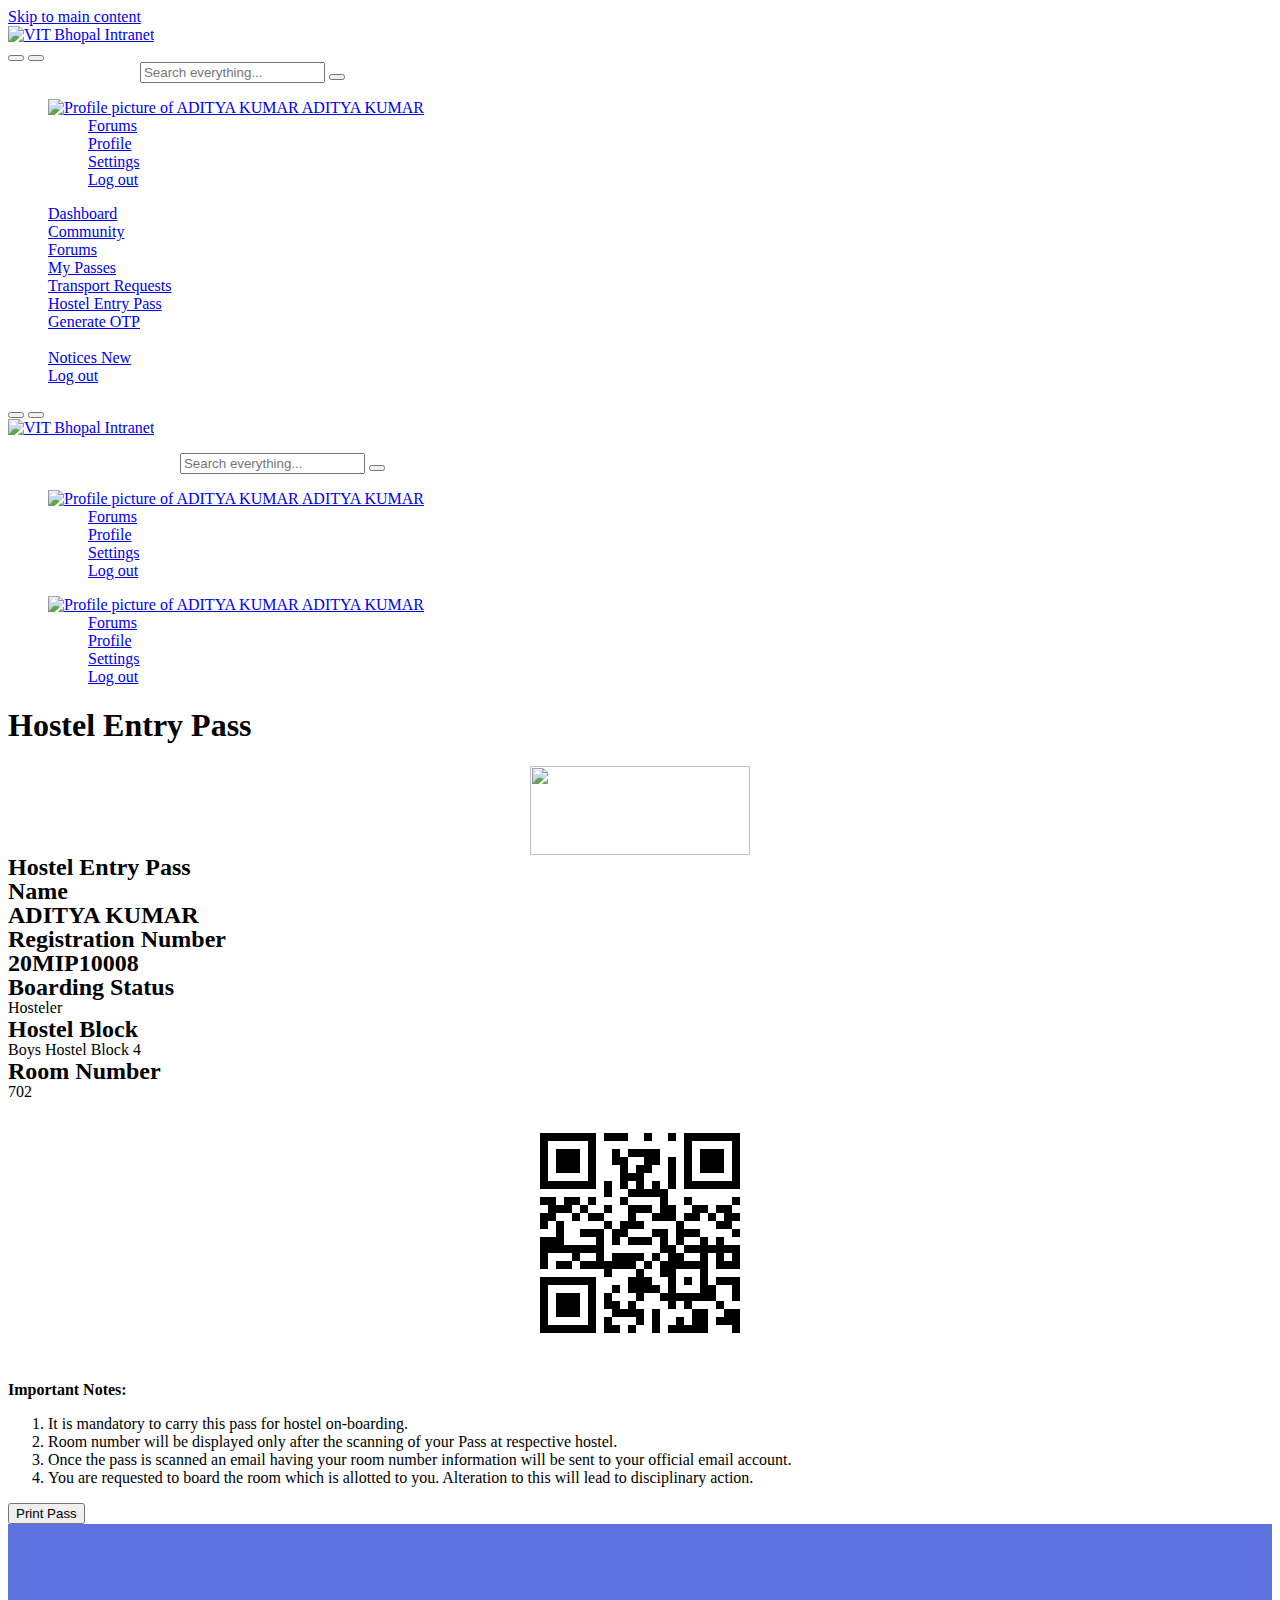
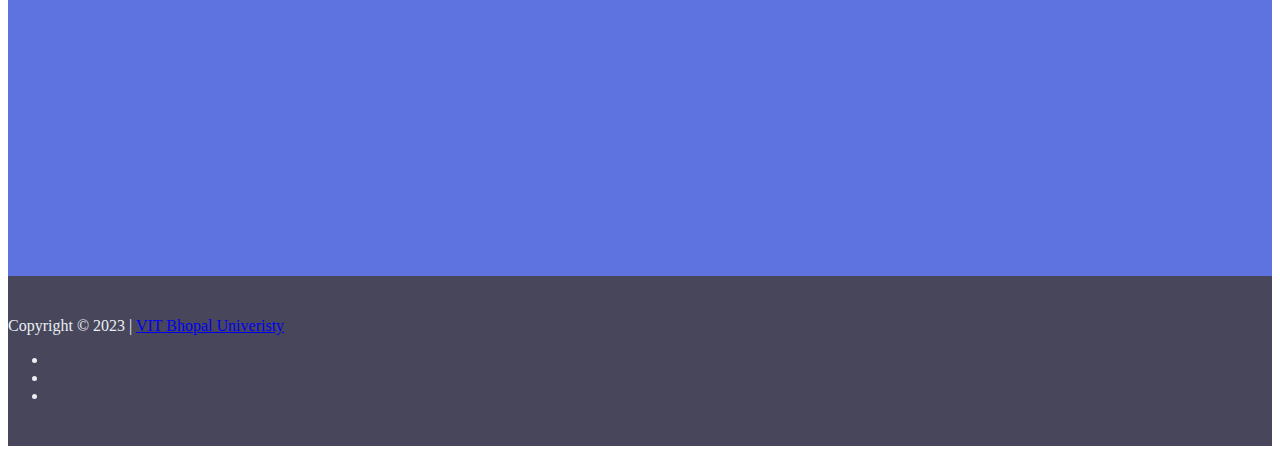
==== index.html @ 519910d7 "Add files via upload" ====
<!DOCTYPE html>
<html lang="en">
  <head>
    <meta charset="UTF-8" />
    <meta
      name="viewport"
      content="width=device-width, initial-scale=1, shrink-to-fit=no"
    />
    <meta http-equiv="X-UA-Compatible" content="IE=edge" />
    <meta name="apple-mobile-web-app-title" content="VIT Bhopal Intranet" />
    <meta name="application-name" content="VIT Bhopal Intranet" />
    <meta name="theme-color" content="#ffffff" />
    <meta name="msapplication-TileColor" content="#ffffff" />

    <link rel="profile" href="https://gmpg.org/xfn/11" />

    <!-- Icons -->

    <script>
      !(function (e, c) {
        e[c] = e[c] + (e[c] && " ") + "quform-js";
      })(document.documentElement, "className");
    </script>
    <title>Hostel Entry Pass – VIT Bhopal Intranet</title>
    <meta name="robots" content="noindex, nofollow" />
    <link
      rel="alternate"
      type="application/rss+xml"
      title="VIT Bhopal Intranet » Feed"
      href="https://vitbhopal.online/feed/"
    />
    <link
      rel="alternate"
      type="application/rss+xml"
      title="VIT Bhopal Intranet » Comments Feed"
      href="https://vitbhopal.online/comments/feed/"
    />
    <script type="text/javascript">
      window._wpemojiSettings = {
        baseUrl: "https:\/\/s.w.org\/images\/core\/emoji\/14.0.0\/72x72\/",
        ext: ".png",
        svgUrl: "https:\/\/s.w.org\/images\/core\/emoji\/14.0.0\/svg\/",
        svgExt: ".svg",
        source: {
          concatemoji:
            "https:\/\/vitbhopal.online\/wp-includes\/js\/wp-emoji-release.min.js?ver=6.3",
        },
      };
      /*! This file is auto-generated */
      !(function (i, n) {
        var o, s, e;
        function c(e) {
          try {
            var t = { supportTests: e, timestamp: new Date().valueOf() };
            sessionStorage.setItem(o, JSON.stringify(t));
          } catch (e) {}
        }
        function p(e, t, n) {
          e.clearRect(0, 0, e.canvas.width, e.canvas.height),
            e.fillText(t, 0, 0);
          var t = new Uint32Array(
              e.getImageData(0, 0, e.canvas.width, e.canvas.height).data
            ),
            r =
              (e.clearRect(0, 0, e.canvas.width, e.canvas.height),
              e.fillText(n, 0, 0),
              new Uint32Array(
                e.getImageData(0, 0, e.canvas.width, e.canvas.height).data
              ));
          return t.every(function (e, t) {
            return e === r[t];
          });
        }
        function u(e, t, n) {
          switch (t) {
            case "flag":
              return n(
                e,
                "\ud83c\udff3\ufe0f\u200d\u26a7\ufe0f",
                "\ud83c\udff3\ufe0f\u200b\u26a7\ufe0f"
              )
                ? !1
                : !n(
                    e,
                    "\ud83c\uddfa\ud83c\uddf3",
                    "\ud83c\uddfa\u200b\ud83c\uddf3"
                  ) &&
                    !n(
                      e,
                      "\ud83c\udff4\udb40\udc67\udb40\udc62\udb40\udc65\udb40\udc6e\udb40\udc67\udb40\udc7f",
                      "\ud83c\udff4\u200b\udb40\udc67\u200b\udb40\udc62\u200b\udb40\udc65\u200b\udb40\udc6e\u200b\udb40\udc67\u200b\udb40\udc7f"
                    );
            case "emoji":
              return !n(
                e,
                "\ud83e\udef1\ud83c\udffb\u200d\ud83e\udef2\ud83c\udfff",
                "\ud83e\udef1\ud83c\udffb\u200b\ud83e\udef2\ud83c\udfff"
              );
          }
          return !1;
        }
        function f(e, t, n) {
          var r =
              "undefined" != typeof WorkerGlobalScope &&
              self instanceof WorkerGlobalScope
                ? new OffscreenCanvas(300, 150)
                : i.createElement("canvas"),
            a = r.getContext("2d", { willReadFrequently: !0 }),
            o = ((a.textBaseline = "top"), (a.font = "600 32px Arial"), {});
          return (
            e.forEach(function (e) {
              o[e] = t(a, e, n);
            }),
            o
          );
        }
        function t(e) {
          var t = i.createElement("script");
          (t.src = e), (t.defer = !0), i.head.appendChild(t);
        }
        "undefined" != typeof Promise &&
          ((o = "wpEmojiSettingsSupports"),
          (s = ["flag", "emoji"]),
          (n.supports = { everything: !0, everythingExceptFlag: !0 }),
          (e = new Promise(function (e) {
            i.addEventListener("DOMContentLoaded", e, { once: !0 });
          })),
          new Promise(function (t) {
            var n = (function () {
              try {
                var e = JSON.parse(sessionStorage.getItem(o));
                if (
                  "object" == typeof e &&
                  "number" == typeof e.timestamp &&
                  new Date().valueOf() < e.timestamp + 604800 &&
                  "object" == typeof e.supportTests
                )
                  return e.supportTests;
              } catch (e) {}
              return null;
            })();
            if (!n) {
              if (
                "undefined" != typeof Worker &&
                "undefined" != typeof OffscreenCanvas &&
                "undefined" != typeof URL &&
                URL.createObjectURL &&
                "undefined" != typeof Blob
              )
                try {
                  var e =
                      "postMessage(" +
                      f.toString() +
                      "(" +
                      [JSON.stringify(s), u.toString(), p.toString()].join(
                        ","
                      ) +
                      "));",
                    r = new Blob([e], { type: "text/javascript" }),
                    a = new Worker(URL.createObjectURL(r), {
                      name: "wpTestEmojiSupports",
                    });
                  return void (a.onmessage = function (e) {
                    c((n = e.data)), a.terminate(), t(n);
                  });
                } catch (e) {}
              c((n = f(s, u, p)));
            }
            t(n);
          })
            .then(function (e) {
              for (var t in e)
                (n.supports[t] = e[t]),
                  (n.supports.everything =
                    n.supports.everything && n.supports[t]),
                  "flag" !== t &&
                    (n.supports.everythingExceptFlag =
                      n.supports.everythingExceptFlag && n.supports[t]);
              (n.supports.everythingExceptFlag =
                n.supports.everythingExceptFlag && !n.supports.flag),
                (n.DOMReady = !1),
                (n.readyCallback = function () {
                  n.DOMReady = !0;
                });
            })
            .then(function () {
              return e;
            })
            .then(function () {
              var e;
              n.supports.everything ||
                (n.readyCallback(),
                (e = n.source || {}).concatemoji
                  ? t(e.concatemoji)
                  : e.wpemoji && e.twemoji && (t(e.twemoji), t(e.wpemoji)));
            }));
      })((window, document), window._wpemojiSettings);
    </script>
    <style type="text/css">
      img.wp-smiley,
      img.emoji {
        display: inline !important;
        border: none !important;
        box-shadow: none !important;
        height: 1em !important;
        width: 1em !important;
        margin: 0 0.07em !important;
        vertical-align: -0.1em !important;
        background: none !important;
        padding: 0 !important;
      }
    </style>
    <link
      rel="stylesheet"
      id="wp-block-library-css"
      href="https://vitbhopal.online/wp-includes/css/dist/block-library/style.min.css?ver=6.3"
      type="text/css"
      media="all"
    />
    <style id="wp-block-library-theme-inline-css" type="text/css">
      .wp-block-audio figcaption {
        color: #555;
        font-size: 13px;
        text-align: center;
      }
      .is-dark-theme .wp-block-audio figcaption {
        color: hsla(0, 0%, 100%, 0.65);
      }
      .wp-block-audio {
        margin: 0 0 1em;
      }
      .wp-block-code {
        border: 1px solid #ccc;
        border-radius: 4px;
        font-family: Menlo, Consolas, monaco, monospace;
        padding: 0.8em 1em;
      }
      .wp-block-embed figcaption {
        color: #555;
        font-size: 13px;
        text-align: center;
      }
      .is-dark-theme .wp-block-embed figcaption {
        color: hsla(0, 0%, 100%, 0.65);
      }
      .wp-block-embed {
        margin: 0 0 1em;
      }
      .blocks-gallery-caption {
        color: #555;
        font-size: 13px;
        text-align: center;
      }
      .is-dark-theme .blocks-gallery-caption {
        color: hsla(0, 0%, 100%, 0.65);
      }
      .wp-block-image figcaption {
        color: #555;
        font-size: 13px;
        text-align: center;
      }
      .is-dark-theme .wp-block-image figcaption {
        color: hsla(0, 0%, 100%, 0.65);
      }
      .wp-block-image {
        margin: 0 0 1em;
      }
      .wp-block-pullquote {
        border-bottom: 4px solid;
        border-top: 4px solid;
        color: currentColor;
        margin-bottom: 1.75em;
      }
      .wp-block-pullquote cite,
      .wp-block-pullquote footer,
      .wp-block-pullquote__citation {
        color: currentColor;
        font-size: 0.8125em;
        font-style: normal;
        text-transform: uppercase;
      }
      .wp-block-quote {
        border-left: 0.25em solid;
        margin: 0 0 1.75em;
        padding-left: 1em;
      }
      .wp-block-quote cite,
      .wp-block-quote footer {
        color: currentColor;
        font-size: 0.8125em;
        font-style: normal;
        position: relative;
      }
      .wp-block-quote.has-text-align-right {
        border-left: none;
        border-right: 0.25em solid;
        padding-left: 0;
        padding-right: 1em;
      }
      .wp-block-quote.has-text-align-center {
        border: none;
        padding-left: 0;
      }
      .wp-block-quote.is-large,
      .wp-block-quote.is-style-large,
      .wp-block-quote.is-style-plain {
        border: none;
      }
      .wp-block-search .wp-block-search__label {
        font-weight: 700;
      }
      .wp-block-search__button {
        border: 1px solid #ccc;
        padding: 0.375em 0.625em;
      }
      :where(.wp-block-group.has-background) {
        padding: 1.25em 2.375em;
      }
      .wp-block-separator.has-css-opacity {
        opacity: 0.4;
      }
      .wp-block-separator {
        border: none;
        border-bottom: 2px solid;
        margin-left: auto;
        margin-right: auto;
      }
      .wp-block-separator.has-alpha-channel-opacity {
        opacity: 1;
      }
      .wp-block-separator:not(.is-style-wide):not(.is-style-dots) {
        width: 100px;
      }
      .wp-block-separator.has-background:not(.is-style-dots) {
        border-bottom: none;
        height: 1px;
      }
      .wp-block-separator.has-background:not(.is-style-wide):not(
          .is-style-dots
        ) {
        height: 2px;
      }
      .wp-block-table {
        margin: 0 0 1em;
      }
      .wp-block-table td,
      .wp-block-table th {
        word-break: normal;
      }
      .wp-block-table figcaption {
        color: #555;
        font-size: 13px;
        text-align: center;
      }
      .is-dark-theme .wp-block-table figcaption {
        color: hsla(0, 0%, 100%, 0.65);
      }
      .wp-block-video figcaption {
        color: #555;
        font-size: 13px;
        text-align: center;
      }
      .is-dark-theme .wp-block-video figcaption {
        color: hsla(0, 0%, 100%, 0.65);
      }
      .wp-block-video {
        margin: 0 0 1em;
      }
      .wp-block-template-part.has-background {
        margin-bottom: 0;
        margin-top: 0;
        padding: 1.25em 2.375em;
      }
    </style>
    <link
      rel="stylesheet"
      id="bp-login-form-block-css"
      href="https://vitbhopal.online/wp-content/plugins/buddypress/bp-core/css/blocks/login-form.min.css?ver=11.2.0"
      type="text/css"
      media="all"
    />
    <link
      rel="stylesheet"
      id="bp-member-block-css"
      href="https://vitbhopal.online/wp-content/plugins/buddypress/bp-members/css/blocks/member.min.css?ver=11.2.0"
      type="text/css"
      media="all"
    />
    <link
      rel="stylesheet"
      id="bp-members-block-css"
      href="https://vitbhopal.online/wp-content/plugins/buddypress/bp-members/css/blocks/members.min.css?ver=11.2.0"
      type="text/css"
      media="all"
    />
    <link
      rel="stylesheet"
      id="bp-dynamic-members-block-css"
      href="https://vitbhopal.online/wp-content/plugins/buddypress/bp-members/css/blocks/dynamic-members.min.css?ver=11.2.0"
      type="text/css"
      media="all"
    />
    <style id="classic-theme-styles-inline-css" type="text/css">
      /*! This file is auto-generated */
      .wp-block-button__link {
        color: #fff;
        background-color: #32373c;
        border-radius: 9999px;
        box-shadow: none;
        text-decoration: none;
        padding: calc(0.667em + 2px) calc(1.333em + 2px);
        font-size: 1.125em;
      }
      .wp-block-file__button {
        background: #32373c;
        color: #fff;
        text-decoration: none;
      }
    </style>
    <style id="global-styles-inline-css" type="text/css">
      body {
        --wp--preset--color--black: #000000;
        --wp--preset--color--cyan-bluish-gray: #abb8c3;
        --wp--preset--color--white: #ffffff;
        --wp--preset--color--pale-pink: #f78da7;
        --wp--preset--color--vivid-red: #cf2e2e;
        --wp--preset--color--luminous-vivid-orange: #ff6900;
        --wp--preset--color--luminous-vivid-amber: #fcb900;
        --wp--preset--color--light-green-cyan: #7bdcb5;
        --wp--preset--color--vivid-green-cyan: #00d084;
        --wp--preset--color--pale-cyan-blue: #8ed1fc;
        --wp--preset--color--vivid-cyan-blue: #0693e3;
        --wp--preset--color--vivid-purple: #9b51e0;
        --wp--preset--color--content-background-color: #f0f3f4;
        --wp--preset--color--display-heading: #48465b;
        --wp--preset--color--text-color: #6c7293;
        --wp--preset--color--button-primary: #4e64dd;
        --wp--preset--color--button-secondary: #d8e1f3;
        --wp--preset--color--table-striped: rgba(0, 0, 20, 0.05);
        --wp--preset--gradient--vivid-cyan-blue-to-vivid-purple: linear-gradient(
          135deg,
          rgba(6, 147, 227, 1) 0%,
          rgb(155, 81, 224) 100%
        );
        --wp--preset--gradient--light-green-cyan-to-vivid-green-cyan: linear-gradient(
          135deg,
          rgb(122, 220, 180) 0%,
          rgb(0, 208, 130) 100%
        );
        --wp--preset--gradient--luminous-vivid-amber-to-luminous-vivid-orange: linear-gradient(
          135deg,
          rgba(252, 185, 0, 1) 0%,
          rgba(255, 105, 0, 1) 100%
        );
        --wp--preset--gradient--luminous-vivid-orange-to-vivid-red: linear-gradient(
          135deg,
          rgba(255, 105, 0, 1) 0%,
          rgb(207, 46, 46) 100%
        );
        --wp--preset--gradient--very-light-gray-to-cyan-bluish-gray: linear-gradient(
          135deg,
          rgb(238, 238, 238) 0%,
          rgb(169, 184, 195) 100%
        );
        --wp--preset--gradient--cool-to-warm-spectrum: linear-gradient(
          135deg,
          rgb(74, 234, 220) 0%,
          rgb(151, 120, 209) 20%,
          rgb(207, 42, 186) 40%,
          rgb(238, 44, 130) 60%,
          rgb(251, 105, 98) 80%,
          rgb(254, 248, 76) 100%
        );
        --wp--preset--gradient--blush-light-purple: linear-gradient(
          135deg,
          rgb(255, 206, 236) 0%,
          rgb(152, 150, 240) 100%
        );
        --wp--preset--gradient--blush-bordeaux: linear-gradient(
          135deg,
          rgb(254, 205, 165) 0%,
          rgb(254, 45, 45) 50%,
          rgb(107, 0, 62) 100%
        );
        --wp--preset--gradient--luminous-dusk: linear-gradient(
          135deg,
          rgb(255, 203, 112) 0%,
          rgb(199, 81, 192) 50%,
          rgb(65, 88, 208) 100%
        );
        --wp--preset--gradient--pale-ocean: linear-gradient(
          135deg,
          rgb(255, 245, 203) 0%,
          rgb(182, 227, 212) 50%,
          rgb(51, 167, 181) 100%
        );
        --wp--preset--gradient--electric-grass: linear-gradient(
          135deg,
          rgb(202, 248, 128) 0%,
          rgb(113, 206, 126) 100%
        );
        --wp--preset--gradient--midnight: linear-gradient(
          135deg,
          rgb(2, 3, 129) 0%,
          rgb(40, 116, 252) 100%
        );
        --wp--preset--gradient--primary-to-primary-hover: linear-gradient(
          135deg,
          rgba(78, 100, 221, 1) 0%,
          rgba(44, 86, 198, 1) 100%
        );
        --wp--preset--gradient--secondary-to-secondary-hover: linear-gradient(
          135deg,
          rgba(0, 0, 0, 1) 0%,
          rgba(0, 0, 0, 0) 100%
        );
        --wp--preset--font-size--small: 13px;
        --wp--preset--font-size--medium: 20px;
        --wp--preset--font-size--large: 36px;
        --wp--preset--font-size--x-large: 42px;
        --wp--preset--font-size--text: 16px;
        --wp--preset--font-size--text-smaller: 14px;
        --wp--preset--font-size--text-bigger: 18px;
        --wp--preset--font-size--h-1: 32px;
        --wp--preset--font-size--h-2: 28px;
        --wp--preset--font-size--h-3: 22px;
        --wp--preset--font-size--h-4: 20px;
        --wp--preset--font-size--h-5: 16px;
        --wp--preset--font-size--h-6: 15px;
        --wp--preset--font-size--dh-1: 45px;
        --wp--preset--font-size--dh-2: 34px;
        --wp--preset--font-size--dh-3: 29px;
        --wp--preset--font-size--dh-4: 22px;
        --wp--preset--font-size--subheading: 14px;
        --wp--preset--spacing--20: 0.44rem;
        --wp--preset--spacing--30: 0.67rem;
        --wp--preset--spacing--40: 1rem;
        --wp--preset--spacing--50: 1.5rem;
        --wp--preset--spacing--60: 2.25rem;
        --wp--preset--spacing--70: 3.38rem;
        --wp--preset--spacing--80: 5.06rem;
        --wp--preset--shadow--natural: 6px 6px 9px rgba(0, 0, 0, 0.2);
        --wp--preset--shadow--deep: 12px 12px 50px rgba(0, 0, 0, 0.4);
        --wp--preset--shadow--sharp: 6px 6px 0px rgba(0, 0, 0, 0.2);
        --wp--preset--shadow--outlined: 6px 6px 0px -3px rgba(255, 255, 255, 1),
          6px 6px rgba(0, 0, 0, 1);
        --wp--preset--shadow--crisp: 6px 6px 0px rgba(0, 0, 0, 1);
      }
      :where(.is-layout-flex) {
        gap: 0.5em;
      }
      :where(.is-layout-grid) {
        gap: 0.5em;
      }
      body .is-layout-flow > .alignleft {
        float: left;
        margin-inline-start: 0;
        margin-inline-end: 2em;
      }
      body .is-layout-flow > .alignright {
        float: right;
        margin-inline-start: 2em;
        margin-inline-end: 0;
      }
      body .is-layout-flow > .aligncenter {
        margin-left: auto !important;
        margin-right: auto !important;
      }
      body .is-layout-constrained > .alignleft {
        float: left;
        margin-inline-start: 0;
        margin-inline-end: 2em;
      }
      body .is-layout-constrained > .alignright {
        float: right;
        margin-inline-start: 2em;
        margin-inline-end: 0;
      }
      body .is-layout-constrained > .aligncenter {
        margin-left: auto !important;
        margin-right: auto !important;
      }
      body
        .is-layout-constrained
        > :where(:not(.alignleft):not(.alignright):not(.alignfull)) {
        max-width: var(--wp--style--global--content-size);
        margin-left: auto !important;
        margin-right: auto !important;
      }
      body .is-layout-constrained > .alignwide {
        max-width: var(--wp--style--global--wide-size);
      }
      body .is-layout-flex {
        display: flex;
      }
      body .is-layout-flex {
        flex-wrap: wrap;
        align-items: center;
      }
      body .is-layout-flex > * {
        margin: 0;
      }
      body .is-layout-grid {
        display: grid;
      }
      body .is-layout-grid > * {
        margin: 0;
      }
      :where(.wp-block-columns.is-layout-flex) {
        gap: 2em;
      }
      :where(.wp-block-columns.is-layout-grid) {
        gap: 2em;
      }
      :where(.wp-block-post-template.is-layout-flex) {
        gap: 1.25em;
      }
      :where(.wp-block-post-template.is-layout-grid) {
        gap: 1.25em;
      }
      .has-black-color {
        color: var(--wp--preset--color--black) !important;
      }
      .has-cyan-bluish-gray-color {
        color: var(--wp--preset--color--cyan-bluish-gray) !important;
      }
      .has-white-color {
        color: var(--wp--preset--color--white) !important;
      }
      .has-pale-pink-color {
        color: var(--wp--preset--color--pale-pink) !important;
      }
      .has-vivid-red-color {
        color: var(--wp--preset--color--vivid-red) !important;
      }
      .has-luminous-vivid-orange-color {
        color: var(--wp--preset--color--luminous-vivid-orange) !important;
      }
      .has-luminous-vivid-amber-color {
        color: var(--wp--preset--color--luminous-vivid-amber) !important;
      }
      .has-light-green-cyan-color {
        color: var(--wp--preset--color--light-green-cyan) !important;
      }
      .has-vivid-green-cyan-color {
        color: var(--wp--preset--color--vivid-green-cyan) !important;
      }
      .has-pale-cyan-blue-color {
        color: var(--wp--preset--color--pale-cyan-blue) !important;
      }
      .has-vivid-cyan-blue-color {
        color: var(--wp--preset--color--vivid-cyan-blue) !important;
      }
      .has-vivid-purple-color {
        color: var(--wp--preset--color--vivid-purple) !important;
      }
      .has-black-background-color {
        background-color: var(--wp--preset--color--black) !important;
      }
      .has-cyan-bluish-gray-background-color {
        background-color: var(--wp--preset--color--cyan-bluish-gray) !important;
      }
      .has-white-background-color {
        background-color: var(--wp--preset--color--white) !important;
      }
      .has-pale-pink-background-color {
        background-color: var(--wp--preset--color--pale-pink) !important;
      }
      .has-vivid-red-background-color {
        background-color: var(--wp--preset--color--vivid-red) !important;
      }
      .has-luminous-vivid-orange-background-color {
        background-color: var(
          --wp--preset--color--luminous-vivid-orange
        ) !important;
      }
      .has-luminous-vivid-amber-background-color {
        background-color: var(
          --wp--preset--color--luminous-vivid-amber
        ) !important;
      }
      .has-light-green-cyan-background-color {
        background-color: var(--wp--preset--color--light-green-cyan) !important;
      }
      .has-vivid-green-cyan-background-color {
        background-color: var(--wp--preset--color--vivid-green-cyan) !important;
      }
      .has-pale-cyan-blue-background-color {
        background-color: var(--wp--preset--color--pale-cyan-blue) !important;
      }
      .has-vivid-cyan-blue-background-color {
        background-color: var(--wp--preset--color--vivid-cyan-blue) !important;
      }
      .has-vivid-purple-background-color {
        background-color: var(--wp--preset--color--vivid-purple) !important;
      }
      .has-black-border-color {
        border-color: var(--wp--preset--color--black) !important;
      }
      .has-cyan-bluish-gray-border-color {
        border-color: var(--wp--preset--color--cyan-bluish-gray) !important;
      }
      .has-white-border-color {
        border-color: var(--wp--preset--color--white) !important;
      }
      .has-pale-pink-border-color {
        border-color: var(--wp--preset--color--pale-pink) !important;
      }
      .has-vivid-red-border-color {
        border-color: var(--wp--preset--color--vivid-red) !important;
      }
      .has-luminous-vivid-orange-border-color {
        border-color: var(
          --wp--preset--color--luminous-vivid-orange
        ) !important;
      }
      .has-luminous-vivid-amber-border-color {
        border-color: var(--wp--preset--color--luminous-vivid-amber) !important;
      }
      .has-light-green-cyan-border-color {
        border-color: var(--wp--preset--color--light-green-cyan) !important;
      }
      .has-vivid-green-cyan-border-color {
        border-color: var(--wp--preset--color--vivid-green-cyan) !important;
      }
      .has-pale-cyan-blue-border-color {
        border-color: var(--wp--preset--color--pale-cyan-blue) !important;
      }
      .has-vivid-cyan-blue-border-color {
        border-color: var(--wp--preset--color--vivid-cyan-blue) !important;
      }
      .has-vivid-purple-border-color {
        border-color: var(--wp--preset--color--vivid-purple) !important;
      }
      .has-vivid-cyan-blue-to-vivid-purple-gradient-background {
        background: var(
          --wp--preset--gradient--vivid-cyan-blue-to-vivid-purple
        ) !important;
      }
      .has-light-green-cyan-to-vivid-green-cyan-gradient-background {
        background: var(
          --wp--preset--gradient--light-green-cyan-to-vivid-green-cyan
        ) !important;
      }
      .has-luminous-vivid-amber-to-luminous-vivid-orange-gradient-background {
        background: var(
          --wp--preset--gradient--luminous-vivid-amber-to-luminous-vivid-orange
        ) !important;
      }
      .has-luminous-vivid-orange-to-vivid-red-gradient-background {
        background: var(
          --wp--preset--gradient--luminous-vivid-orange-to-vivid-red
        ) !important;
      }
      .has-very-light-gray-to-cyan-bluish-gray-gradient-background {
        background: var(
          --wp--preset--gradient--very-light-gray-to-cyan-bluish-gray
        ) !important;
      }
      .has-cool-to-warm-spectrum-gradient-background {
        background: var(
          --wp--preset--gradient--cool-to-warm-spectrum
        ) !important;
      }
      .has-blush-light-purple-gradient-background {
        background: var(--wp--preset--gradient--blush-light-purple) !important;
      }
      .has-blush-bordeaux-gradient-background {
        background: var(--wp--preset--gradient--blush-bordeaux) !important;
      }
      .has-luminous-dusk-gradient-background {
        background: var(--wp--preset--gradient--luminous-dusk) !important;
      }
      .has-pale-ocean-gradient-background {
        background: var(--wp--preset--gradient--pale-ocean) !important;
      }
      .has-electric-grass-gradient-background {
        background: var(--wp--preset--gradient--electric-grass) !important;
      }
      .has-midnight-gradient-background {
        background: var(--wp--preset--gradient--midnight) !important;
      }
      .has-small-font-size {
        font-size: var(--wp--preset--font-size--small) !important;
      }
      .has-medium-font-size {
        font-size: var(--wp--preset--font-size--medium) !important;
      }
      .has-large-font-size {
        font-size: var(--wp--preset--font-size--large) !important;
      }
      .has-x-large-font-size {
        font-size: var(--wp--preset--font-size--x-large) !important;
      }
      .wp-block-navigation a:where(:not(.wp-element-button)) {
        color: inherit;
      }
      :where(.wp-block-post-template.is-layout-flex) {
        gap: 1.25em;
      }
      :where(.wp-block-post-template.is-layout-grid) {
        gap: 1.25em;
      }
      :where(.wp-block-columns.is-layout-flex) {
        gap: 2em;
      }
      :where(.wp-block-columns.is-layout-grid) {
        gap: 2em;
      }
      .wp-block-pullquote {
        font-size: 1.5em;
        line-height: 1.6;
      }
    </style>
    <link
      rel="stylesheet"
      id="bbp-default-css"
      href="https://vitbhopal.online/wp-content/plugins/bbpress/templates/default/css/bbpress.min.css?ver=2.6.9"
      type="text/css"
      media="all"
    />
    <link
      rel="stylesheet"
      id="bp-legacy-css-css"
      href="https://vitbhopal.online/wp-content/plugins/buddypress/bp-templates/bp-legacy/css/buddypress.min.css?ver=11.2.0"
      type="text/css"
      media="screen"
    />
    <link
      rel="stylesheet"
      id="buttons-css"
      href="https://vitbhopal.online/wp-includes/css/buttons.min.css?ver=6.3"
      type="text/css"
      media="all"
    />
    <link
      rel="stylesheet"
      id="dashicons-css"
      href="https://vitbhopal.online/wp-includes/css/dashicons.min.css?ver=6.3"
      type="text/css"
      media="all"
    />
    <link
      rel="stylesheet"
      id="editor-buttons-css"
      href="https://vitbhopal.online/wp-includes/css/editor.min.css?ver=6.3"
      type="text/css"
      media="all"
    />
    <link
      rel="stylesheet"
      id="wpsc-framework-css"
      href="https://vitbhopal.online/wp-content/plugins/supportcandy/framework/style.css?ver=3.1.6"
      type="text/css"
      media="all"
    />
    <link
      rel="stylesheet"
      id="select2-css"
      href="https://vitbhopal.online/wp-content/plugins/supportcandy/asset/css/select2.css?ver=3.1.6"
      type="text/css"
      media="all"
    />
    <link
      rel="stylesheet"
      id="gpopover-css"
      href="https://vitbhopal.online/wp-content/plugins/supportcandy/asset/libs/gpopover/jquery.gpopover.css?ver=3.1.6"
      type="text/css"
      media="all"
    />
    <link
      rel="stylesheet"
      id="flatpickr-css-css"
      href="https://vitbhopal.online/wp-content/plugins/supportcandy/asset/libs/flatpickr/flatpickr.min.css?ver=3.1.6"
      type="text/css"
      media="all"
    />
    <link
      rel="stylesheet"
      id="fullcalendar-css"
      href="https://vitbhopal.online/wp-content/plugins/supportcandy/asset/libs/fullcalendar/lib/main.min.css?ver=3.1.6"
      type="text/css"
      media="all"
    />
    <link
      rel="stylesheet"
      id="datatables-css"
      href="https://vitbhopal.online/wp-content/plugins/supportcandy/asset/libs/DataTables/datatables.min.css?ver=3.1.6"
      type="text/css"
      media="all"
    />
    <link
      rel="stylesheet"
      id="quform-css"
      href="https://vitbhopal.online/wp-content/plugins/quform/cache/quform.css?ver=1691741420"
      type="text/css"
      media="all"
    />
    <link
      rel="stylesheet"
      id="swiper-css"
      href="https://vitbhopal.online/wp-content/plugins/elementor/assets/lib/swiper/v8/css/swiper.min.css?ver=8.4.5"
      type="text/css"
      media="all"
    />
    <link
      rel="stylesheet"
      id="bp-member-swipe-directory-swiper-css"
      href="https://vitbhopal.online/wp-content/plugins/bp-member-swipe/assets/css/directory-swiper.css?ver=1.1.6"
      type="text/css"
      media="all"
    />
    <link
      rel="stylesheet"
      id="grimlock-css"
      href="https://vitbhopal.online/wp-content/plugins/grimlock/assets/css/style.css?ver=1.5.9"
      type="text/css"
      media="all"
    />
    <link
      rel="stylesheet"
      id="grimlock-animate-css"
      href="https://vitbhopal.online/wp-content/plugins/grimlock-animate/assets/css/style.css?ver=1.1.8"
      type="text/css"
      media="all"
    />
    <link
      rel="stylesheet"
      id="grimlock-author-avatars-css"
      href="https://vitbhopal.online/wp-content/plugins/grimlock-author-avatars/assets/css/style.css?ver=1.1.1"
      type="text/css"
      media="all"
    />
    <link
      rel="stylesheet"
      id="grimlock-bbpress-css"
      href="https://vitbhopal.online/wp-content/plugins/grimlock-bbpress/assets/css/style.css?ver=1.2.1"
      type="text/css"
      media="all"
    />
    <link
      rel="stylesheet"
      id="grimlock-buddypress-css"
      href="https://vitbhopal.online/wp-content/plugins/grimlock-buddypress/assets/css/style.css?ver=1.4.13"
      type="text/css"
      media="all"
    />
    <link
      rel="stylesheet"
      id="grimlock-elementor-css"
      href="https://vitbhopal.online/wp-content/plugins/grimlock-elementor/assets/css/style.css?ver=1.0.6"
      type="text/css"
      media="all"
    />
    <link
      rel="stylesheet"
      id="grimlock-login-css"
      href="https://vitbhopal.online/wp-content/plugins/grimlock-login/assets/css/style.css?ver=1.2.1"
      type="text/css"
      media="all"
    />
    <link
      rel="stylesheet"
      id="cera-style-css"
      href="https://vitbhopal.online/wp-content/themes/cera/style.css?ver=1.0"
      type="text/css"
      media="all"
    />
    <link
      rel="stylesheet"
      id="cera-child-style-css"
      href="https://vitbhopal.online/wp-content/themes/cera-child/style.css?ver=1.0"
      type="text/css"
      media="all"
    />
    <link
      rel="stylesheet"
      id="jquery-ui-search-css"
      href="https://vitbhopal.online/wp-content/plugins/buddypress-global-search/assets/css/jquery-ui.min.css?ver=1.11.2"
      type="text/css"
      media="all"
    />
    <link
      rel="stylesheet"
      id="buddypress-global-search-css"
      href="https://vitbhopal.online/wp-content/plugins/buddypress-global-search/assets/css/buddypress-global-search.min.css?ver=1.2.1"
      type="text/css"
      media="all"
    />
    <link
      rel="stylesheet"
      id="elementor-icons-css"
      href="https://vitbhopal.online/wp-content/plugins/elementor/assets/lib/eicons/css/elementor-icons.min.css?ver=5.20.0"
      type="text/css"
      media="all"
    />
    <link
      rel="stylesheet"
      id="elementor-frontend-css"
      href="https://vitbhopal.online/wp-content/plugins/elementor/assets/css/frontend-lite.min.css?ver=3.14.1"
      type="text/css"
      media="all"
    />
    <link
      rel="stylesheet"
      id="elementor-post-4028-css"
      href="https://vitbhopal.online/wp-content/uploads/elementor/css/post-4028.css?ver=1691056324"
      type="text/css"
      media="all"
    />
    <link
      rel="stylesheet"
      id="elementor-pro-css"
      href="https://vitbhopal.online/wp-content/plugins/elementor-pro/assets/css/frontend-lite.min.css?ver=3.14.1"
      type="text/css"
      media="all"
    />
    <link
      rel="stylesheet"
      id="wpdt-elementor-widget-font-css"
      href="https://vitbhopal.online/wp-content/plugins/wpdatatables/integrations/page_builders/elementor/css/style.css?ver=5.7.1"
      type="text/css"
      media="all"
    />
    <link
      rel="stylesheet"
      id="elementor-global-css"
      href="https://vitbhopal.online/wp-content/uploads/elementor/css/global.css?ver=1691056324"
      type="text/css"
      media="all"
    />
    <link
      rel="stylesheet"
      id="elementor-post-4032-css"
      href="https://vitbhopal.online/wp-content/uploads/elementor/css/post-4032.css?ver=1691056324"
      type="text/css"
      media="all"
    />
    <link
      rel="stylesheet"
      id="rt-mediaelement-css"
      href="https://vitbhopal.online/wp-content/plugins/buddypress-media/lib/media-element/mediaelementplayer-legacy.min.css?ver=4.6.13"
      type="text/css"
      media="all"
    />
    <link
      rel="stylesheet"
      id="rt-mediaelement-wp-css"
      href="https://vitbhopal.online/wp-content/plugins/buddypress-media/lib/media-element/wp-mediaelement.min.css?ver=4.6.13"
      type="text/css"
      media="all"
    />
    <link
      rel="stylesheet"
      id="rtmedia-main-css"
      href="https://vitbhopal.online/wp-content/plugins/buddypress-media/app/assets/css/rtmedia.min.css?ver=4.6.13"
      type="text/css"
      media="all"
    />
    <link
      rel="stylesheet"
      id="rtmedia-upload-terms-main-css"
      href="https://vitbhopal.online/wp-content/plugins/buddypress-media/app/assets/css/rtm-upload-terms.min.css?ver=4.6.13"
      type="text/css"
      media="all"
    />
    <link
      rel="stylesheet"
      id="kirki-styles-css"
      href="https://vitbhopal.online?action=kirki-styles&amp;ver=4.0"
      type="text/css"
      media="all"
    />
    <link
      rel="stylesheet"
      id="google-fonts-1-css"
      href="https://fonts.googleapis.com/css?family=Roboto%3A100%2C100italic%2C200%2C200italic%2C300%2C300italic%2C400%2C400italic%2C500%2C500italic%2C600%2C600italic%2C700%2C700italic%2C800%2C800italic%2C900%2C900italic%7CRoboto+Slab%3A100%2C100italic%2C200%2C200italic%2C300%2C300italic%2C400%2C400italic%2C500%2C500italic%2C600%2C600italic%2C700%2C700italic%2C800%2C800italic%2C900%2C900italic%7CNunito%3A100%2C100italic%2C200%2C200italic%2C300%2C300italic%2C400%2C400italic%2C500%2C500italic%2C600%2C600italic%2C700%2C700italic%2C800%2C800italic%2C900%2C900italic&amp;display=swap&amp;ver=6.3"
      type="text/css"
      media="all"
    />
    <link rel="preconnect" href="https://fonts.gstatic.com/" crossorigin="" />
    <script type="text/javascript">
      window._nslDOMReady = function (callback) {
        if (
          document.readyState === "complete" ||
          document.readyState === "interactive"
        ) {
          callback();
        } else {
          document.addEventListener("DOMContentLoaded", callback);
        }
      };
    </script>
    <script
      type="text/javascript"
      src="https://vitbhopal.online/wp-includes/js/plupload/moxie.min.js?ver=1.3.5"
      id="moxiejs-js"
    ></script>
    <script
      type="text/javascript"
      src="https://vitbhopal.online/wp-includes/js/plupload/plupload.min.js?ver=2.1.9"
      id="plupload-js"
    ></script>
    <script
      type="text/javascript"
      src="https://vitbhopal.online/wp-includes/js/jquery/jquery.min.js?ver=3.7.0"
      id="jquery-core-js"
    ></script>
    <script
      type="text/javascript"
      src="https://vitbhopal.online/wp-includes/js/jquery/jquery-migrate.min.js?ver=3.4.1"
      id="jquery-migrate-js"
    ></script>
    <script type="text/javascript" id="bp-confirm-js-extra">
      /* <![CDATA[ */
      var BP_Confirm = { are_you_sure: "Are you sure?" };
      /* ]]> */
    </script>
    <script
      type="text/javascript"
      src="https://vitbhopal.online/wp-content/plugins/buddypress/bp-core/js/confirm.min.js?ver=11.2.0"
      id="bp-confirm-js"
    ></script>
    <script
      type="text/javascript"
      src="https://vitbhopal.online/wp-content/plugins/buddypress/bp-core/js/widget-members.min.js?ver=11.2.0"
      id="bp-widget-members-js"
    ></script>
    <script
      type="text/javascript"
      src="https://vitbhopal.online/wp-content/plugins/buddypress/bp-core/js/jquery-query.min.js?ver=11.2.0"
      id="bp-jquery-query-js"
    ></script>
    <script
      type="text/javascript"
      src="https://vitbhopal.online/wp-content/plugins/buddypress/bp-core/js/vendor/jquery-cookie.min.js?ver=11.2.0"
      id="bp-jquery-cookie-js"
    ></script>
    <script
      type="text/javascript"
      src="https://vitbhopal.online/wp-content/plugins/buddypress/bp-core/js/vendor/jquery-scroll-to.min.js?ver=11.2.0"
      id="bp-jquery-scroll-to-js"
    ></script>
    <script type="text/javascript" id="bp-legacy-js-js-extra">
      /* <![CDATA[ */
      var BP_DTheme = {
        accepted: "Accepted",
        close: "Close",
        comments: "comments",
        leave_group_confirm: "Are you sure you want to leave this group?",
        mark_as_fav: "Favorite",
        my_favs: "My Favorites",
        rejected: "Rejected",
        remove_fav: "Remove Favorite",
        show_all: "Show all",
        show_all_comments: "Show all comments for this thread",
        show_x_comments: "Show all comments (%d)",
        unsaved_changes:
          "Your profile has unsaved changes. If you leave the page, the changes will be lost.",
        view: "View",
        store_filter_settings: "1",
      };
      /* ]]> */
    </script>
    <script
      type="text/javascript"
      src="https://vitbhopal.online/wp-content/plugins/buddypress/bp-templates/bp-legacy/js/buddypress.min.js?ver=11.2.0"
      id="bp-legacy-js-js"
    ></script>
    <script type="text/javascript" id="utils-js-extra">
      /* <![CDATA[ */
      var userSettings = {
        url: "\/",
        uid: "4823",
        time: "1692162599",
        secure: "1",
      };
      /* ]]> */
    </script>
    <script
      type="text/javascript"
      src="https://vitbhopal.online/wp-includes/js/utils.min.js?ver=6.3"
      id="utils-js"
    ></script>
    <link rel="https://api.w.org/" href="https://vitbhopal.online/wp-json/" />
    <link
      rel="alternate"
      type="application/json"
      href="https://vitbhopal.online/wp-json/wp/v2/pages/4032"
    />
    <link
      rel="EditURI"
      type="application/rsd+xml"
      title="RSD"
      href="https://vitbhopal.online/xmlrpc.php?rsd"
    />
    <meta name="generator" content="WordPress 6.3" />
    <link rel="canonical" href="https://vitbhopal.online/hostel-entry-pass/" />
    <link rel="shortlink" href="https://vitbhopal.online/?p=4032" />
    <link
      rel="alternate"
      type="application/json+oembed"
      href="https://vitbhopal.online/wp-json/oembed/1.0/embed?url=https%3A%2F%2Fvitbhopal.online%2Fhostel-entry-pass%2F"
    />
    <link
      rel="alternate"
      type="text/xml+oembed"
      href="https://vitbhopal.online/wp-json/oembed/1.0/embed?url=https%3A%2F%2Fvitbhopal.online%2Fhostel-entry-pass%2F&amp;format=xml"
    />

    <script type="text/javascript">
      var ajaxurl = "https://vitbhopal.online/wp-admin/admin-ajax.php";
    </script>

    <style type="text/css">
      .rtmedia-activity-container ul.rtm-activity-media-list {
        overflow: auto;
      }

      div.rtmedia-activity-container
        ul.rtm-activity-media-list
        li.media-type-document,
      div.rtmedia-activity-container
        ul.rtm-activity-media-list
        li.media-type-other {
        margin-left: 0.6em !important;
      }

      .rtmedia-activity-container li.media-type-video {
        height: 240px !important;
        width: 320px !important;
      }

      .rtmedia-activity-container
        li.media-type-video
        div.rtmedia-item-thumbnail,
      .rtmedia-activity-container li.media-type-photo a {
        width: 100% !important;
        height: 98% !important;
      }

      .rtmedia-activity-container
        li.media-type-video
        div.rtmedia-item-thumbnail
        video {
        width: 100% !important;
        height: 100% !important;
      }

      .rtmedia-activity-container
        li.media-type-video
        div.rtmedia-item-thumbnail
        .mejs-video,
      .rtmedia-activity-container
        li.media-type-video
        div.rtmedia-item-thumbnail
        .mejs-video
        video,
      .rtmedia-activity-container
        li.media-type-video
        div.rtmedia-item-thumbnail
        .mejs-video
        .mejs-overlay-play {
        width: 100% !important;
        height: 100% !important;
      }

      .rtmedia-activity-container li.media-type-music {
        width: 320px !important;
      }

      .rtmedia-activity-container li.media-type-music .rtmedia-item-thumbnail,
      .rtmedia-activity-container
        li.media-type-music
        .rtmedia-item-thumbnail
        .mejs-audio,
      .rtmedia-activity-container
        li.media-type-music
        .rtmedia-item-thumbnail
        audio {
        width: 100% !important;
      }

      .rtmedia-activity-container li.media-type-photo {
        width: 320px !important;
        height: 240px !important;
      }

      .rtmedia-activity-container .media-type-photo .rtmedia-item-thumbnail,
      .rtmedia-activity-container
        .media-type-photo
        .rtmedia-item-thumbnail
        img {
        width: 100% !important;
        height: 100% !important;
        overflow: hidden;
      }
      #buddypress
        ul.activity-list
        li.activity-item
        .activity-comments
        ul
        li
        form.ac-form
        .rtmedia-comment-media-upload,
      #buddypress
        ul.activity-list
        li.activity-item
        .activity-comments
        ul
        li
        form.ac-form
        .rtmedia-container {
        display: none !important;
      }
      .rtmedia-container
        ul.rtmedia-list
        li.rtmedia-list-item
        div.rtmedia-item-thumbnail {
        width: 150px;
        max-height: 150px;
      }
      .rtmedia-container
        ul.rtmedia-list
        li.rtmedia-list-item
        div.rtmedia-item-thumbnail
        img {
        max-width: 150px;
        max-height: 150px;
      }
      .rtmedia-container .rtmedia-list .rtmedia-list-item {
        width: 150px;
      }
    </style>
    <meta
      name="generator"
      content="Elementor 3.14.1; features: e_dom_optimization, e_optimized_assets_loading, e_optimized_css_loading, a11y_improvements, additional_custom_breakpoints; settings: css_print_method-external, google_font-enabled, font_display-swap"
    />
    <link
      rel="icon"
      href="https://vitbhopal.online/wp-content/uploads/2023/07/cropped-favicon-1-32x32.png"
      sizes="32x32"
    />
    <link
      rel="icon"
      href="https://vitbhopal.online/wp-content/uploads/2023/07/cropped-favicon-1-192x192.png"
      sizes="192x192"
    />
    <link
      rel="apple-touch-icon"
      href="https://vitbhopal.online/wp-content/uploads/2023/07/cropped-favicon-1-180x180.png"
    />
    <meta
      name="msapplication-TileImage"
      content="https://vitbhopal.online/wp-content/uploads/2023/07/cropped-favicon-1-270x270.png"
    />
    <style type="text/css">
      div.nsl-container[data-align="left"] {
        text-align: left;
      }

      div.nsl-container[data-align="center"] {
        text-align: center;
      }

      div.nsl-container[data-align="right"] {
        text-align: right;
      }

      div.nsl-container div.nsl-container-buttons a[data-plugin="nsl"] {
        text-decoration: none;
        box-shadow: none;
        border: 0;
      }

      div.nsl-container .nsl-container-buttons {
        display: flex;
        padding: 5px 0;
      }

      div.nsl-container.nsl-container-block .nsl-container-buttons {
        display: inline-grid;
        grid-template-columns: minmax(145px, auto);
      }

      div.nsl-container-block-fullwidth .nsl-container-buttons {
        flex-flow: column;
        align-items: center;
      }

      div.nsl-container-block-fullwidth .nsl-container-buttons a,
      div.nsl-container-block .nsl-container-buttons a {
        flex: 1 1 auto;
        display: block;
        margin: 5px 0;
        width: 100%;
      }

      div.nsl-container-inline {
        margin: -5px;
        text-align: left;
      }

      div.nsl-container-inline .nsl-container-buttons {
        justify-content: center;
        flex-wrap: wrap;
      }

      div.nsl-container-inline .nsl-container-buttons a {
        margin: 5px;
        display: inline-block;
      }

      div.nsl-container-grid .nsl-container-buttons {
        flex-flow: row;
        align-items: center;
        flex-wrap: wrap;
      }

      div.nsl-container-grid .nsl-container-buttons a {
        flex: 1 1 auto;
        display: block;
        margin: 5px;
        max-width: 280px;
        width: 100%;
      }

      @media only screen and (min-width: 650px) {
        div.nsl-container-grid .nsl-container-buttons a {
          width: auto;
        }
      }

      div.nsl-container .nsl-button {
        cursor: pointer;
        vertical-align: top;
        border-radius: 4px;
      }

      div.nsl-container .nsl-button-default {
        color: #fff;
        display: flex;
      }

      div.nsl-container .nsl-button-icon {
        display: inline-block;
      }

      div.nsl-container .nsl-button-svg-container {
        flex: 0 0 auto;
        padding: 8px;
        display: flex;
        align-items: center;
      }

      div.nsl-container svg {
        height: 24px;
        width: 24px;
        vertical-align: top;
      }

      div.nsl-container .nsl-button-default div.nsl-button-label-container {
        margin: 0 24px 0 12px;
        padding: 10px 0;
        font-family: Helvetica, Arial, sans-serif;
        font-size: 16px;
        line-height: 20px;
        letter-spacing: 0.25px;
        overflow: hidden;
        text-align: center;
        text-overflow: clip;
        white-space: nowrap;
        flex: 1 1 auto;
        -webkit-font-smoothing: antialiased;
        -moz-osx-font-smoothing: grayscale;
        text-transform: none;
        display: inline-block;
      }

      div.nsl-container
        .nsl-button-google[data-skin="dark"]
        .nsl-button-svg-container {
        margin: 1px;
        padding: 7px;
        border-radius: 3px;
        background: #fff;
      }

      div.nsl-container .nsl-button-google[data-skin="light"] {
        border-radius: 1px;
        box-shadow: 0 1px 5px 0 rgba(0, 0, 0, 0.25);
        color: RGBA(0, 0, 0, 0.54);
      }

      div.nsl-container .nsl-button-apple .nsl-button-svg-container {
        padding: 0 6px;
      }

      div.nsl-container .nsl-button-apple .nsl-button-svg-container svg {
        height: 40px;
        width: auto;
      }

      div.nsl-container .nsl-button-apple[data-skin="light"] {
        color: #000;
        box-shadow: 0 0 0 1px #000;
      }

      div.nsl-container .nsl-button-facebook[data-skin="white"] {
        color: #000;
        box-shadow: inset 0 0 0 1px #000;
      }

      div.nsl-container .nsl-button-facebook[data-skin="light"] {
        color: #1877f2;
        box-shadow: inset 0 0 0 1px #1877f2;
      }

      div.nsl-container .nsl-button-apple div.nsl-button-label-container {
        font-size: 17px;
        font-family: -apple-system, BlinkMacSystemFont, "Segoe UI", Roboto,
          Helvetica, Arial, sans-serif, "Apple Color Emoji", "Segoe UI Emoji",
          "Segoe UI Symbol";
      }

      div.nsl-container .nsl-button-slack div.nsl-button-label-container {
        font-size: 17px;
        font-family: -apple-system, BlinkMacSystemFont, "Segoe UI", Roboto,
          Helvetica, Arial, sans-serif, "Apple Color Emoji", "Segoe UI Emoji",
          "Segoe UI Symbol";
      }

      div.nsl-container .nsl-button-slack[data-skin="light"] {
        color: #000000;
        box-shadow: inset 0 0 0 1px #dddddd;
      }

      div.nsl-container .nsl-button-tiktok[data-skin="light"] {
        color: #161823;
        box-shadow: 0 0 0 1px rgba(22, 24, 35, 0.12);
      }

      .nsl-clear {
        clear: both;
      }

      .nsl-container {
        clear: both;
      }

      /*Button align start*/

      div.nsl-container-inline[data-align="left"] .nsl-container-buttons {
        justify-content: flex-start;
      }

      div.nsl-container-inline[data-align="center"] .nsl-container-buttons {
        justify-content: center;
      }

      div.nsl-container-inline[data-align="right"] .nsl-container-buttons {
        justify-content: flex-end;
      }

      div.nsl-container-grid[data-align="left"] .nsl-container-buttons {
        justify-content: flex-start;
      }

      div.nsl-container-grid[data-align="center"] .nsl-container-buttons {
        justify-content: center;
      }

      div.nsl-container-grid[data-align="right"] .nsl-container-buttons {
        justify-content: flex-end;
      }

      div.nsl-container-grid[data-align="space-around"] .nsl-container-buttons {
        justify-content: space-around;
      }

      div.nsl-container-grid[data-align="space-between"]
        .nsl-container-buttons {
        justify-content: space-between;
      }

      /* Button align end*/

      /* Redirect */

      #nsl-redirect-overlay {
        display: flex;
        flex-direction: column;
        justify-content: center;
        align-items: center;
        position: fixed;
        z-index: 1000000;
        left: 0;
        top: 0;
        width: 100%;
        height: 100%;
        backdrop-filter: blur(1px);
        background-color: RGBA(0, 0, 0, 0.32);
      }

      #nsl-redirect-overlay-container {
        display: flex;
        flex-direction: column;
        justify-content: center;
        align-items: center;
        background-color: white;
        padding: 30px;
        border-radius: 10px;
      }

      #nsl-redirect-overlay-spinner {
        content: "";
        display: block;
        margin: 20px;
        border: 9px solid RGBA(0, 0, 0, 0.6);
        border-top: 9px solid #fff;
        border-radius: 50%;
        box-shadow: inset 0 0 0 1px RGBA(0, 0, 0, 0.6),
          0 0 0 1px RGBA(0, 0, 0, 0.6);
        width: 40px;
        height: 40px;
        animation: nsl-loader-spin 2s linear infinite;
      }

      @keyframes nsl-loader-spin {
        0% {
          transform: rotate(0deg);
        }
        to {
          transform: rotate(360deg);
        }
      }

      #nsl-redirect-overlay-title {
        font-family: -apple-system, BlinkMacSystemFont, "Segoe UI", Roboto,
          Oxygen-Sans, Ubuntu, Cantarell, "Helvetica Neue", sans-serif;
        font-size: 18px;
        font-weight: bold;
        color: #3c434a;
      }

      #nsl-redirect-overlay-text {
        font-family: -apple-system, BlinkMacSystemFont, "Segoe UI", Roboto,
          Oxygen-Sans, Ubuntu, Cantarell, "Helvetica Neue", sans-serif;
        text-align: center;
        font-size: 14px;
        color: #3c434a;
      }

      /* Redirect END*/
    </style>
    <style id="inert-style">
      [inert] {
        pointer-events: none;
        cursor: default;
      }

      [inert],
      [inert] * {
        -webkit-user-select: none;
        -moz-user-select: none;
        -ms-user-select: none;
        user-select: none;
      }
    </style>
    <script
      src="https://vitbhopal.online/wp-includes/js/wp-emoji-release.min.js?ver=6.3"
      defer=""
    ></script>
    <link
      id="wpsc-responsive-css"
      rel="stylesheet"
      type="text/css"
      href="https://vitbhopal.online/wp-content/plugins/supportcandy/framework/responsive/lg.css?version=3.1.6"
    />
  </head>
  <body
    class="bp-legacy page-template page-template-template-classic-12-cols-left page-template-template-classic-12-cols-left-php page page-id-4032 logged-in wp-custom-logo wp-embed-responsive grimlock grimlock--classic grimlock--navigation-fixed-left grimlock--navigation-inside-top grimlock--navigation-fixed grimlock--back-to-top-right grimlock--back-to-top-displayed grimlock--loader-fadein-displayed grimlock--page grimlock-buddypress--members-counts-displayed grimlock-buddypress--bps-form-labels-displayed grimlock-buddypress--members-items-layout-2-2-2-2-2-cols-classic grimlock-buddypress--profile-secondary-nav-mobile-text-displayed grimlock-buddypress--profile-nav-mobile-default-state-closed grimlock-buddypress--groups-counts-displayed grimlock-buddypress--groups-items-layout-3-3-3-3-cols-classic mobile elementor-default elementor-kit-4028 elementor-page elementor-page-4032 js e--ua-blink e--ua-chrome e--ua-webkit"
    data-elementor-device-mode="mobile"
  >
    <a
      class="skip-link screen-reader-text sr-only sr-only-focusable"
      href="#content"
      >Skip to main content</a
    >

    <div id="site-wrapper">
      <div
        id="slideout-backdrop"
        class="grimlock-slideout-backdrop grimlock-slideout-close slideout-backdrop slideout-close"
      ></div>

      <div
        id="slideout-wrapper"
        class="grimlock-slideout-wrapper slideout-wrapper slideout-menu slideout-menu-left"
      >
        <nav
          id="vertical-navigation"
          class="grimlock-vertical-navigation main-navigation grimlock-vertical-navbar vertical-navbar"
          style="
            border-color: transparent;
            border-style: solid;
            border-width: 0;
            color: #ffffff;
          "
        >
          <div class="navbar-wrapper">
            <div class="vertical-navbar-brand">
              <div class="site-branding grimlock-site_identity">
                <div
                  class="grimlock-site-logo grimlock-navbar-brand__logo site-logo navbar-brand__logo"
                >
                  <a
                    href="https://vitbhopal.online/"
                    class="custom-logo-link"
                    rel="home"
                    ><img
                      width="200"
                      height="81"
                      src="https://vitbhopal.online/wp-content/uploads/2023/07/cropped-logoscaled.png"
                      class="custom-logo"
                      alt="VIT Bhopal Intranet"
                      decoding="async"
                  /></a>
                </div>
                <!-- navbar-brand__logo -->
              </div>
              <!-- .site-branding -->
              <button
                id="navbar-toggler-mini"
                class="navbar-toggler collapsed d-none d-lg-flex"
                type="button"
              >
                <i class="cera-icon cera-menu-arrow"></i>
              </button>
              <button
                id="navbar-toggler-mobile"
                class="navbar-toggler slideout-close d-lg-none"
                type="button"
              >
                <span></span>
              </button>
            </div>
            <!-- .vertical-navbar-brand -->
            <div
              class="grimlock-vertical-navbar-search grimlock-navbar-search vertical-navbar-search navbar-search"
            >
              <form
                role="search"
                method="get"
                class="search-form form-inline"
                action="https://vitbhopal.online/"
              >
                <div class="form-group">
                  <label class="sr-only">
                    <span class="screen-reader-text sr-only"
                      >Search everything...</span
                    >
                  </label>
                  <input
                    type="search"
                    class="search-field form-control ui-autocomplete-input"
                    placeholder="Search everything..."
                    title="Search for:"
                    value=""
                    name="s"
                    autocomplete="off"
                  />
                  <button type="submit" class="search-submit">
                    <i class="fa fa-search"></i>
                  </button>
                </div>
              </form>
              <!-- .search-form -->
            </div>
            <!-- .vertical-navbar-search -->

            <ul class="nav navbar-nav navbar-nav--buddypress logged-in">
              <li
                class="menu-item menu-item-has-children ml-0 menu-item--profile"
              >
                <a
                  href="https://vitbhopal.online/members/20mip10008/"
                  class="menu-item--profile__link"
                >
                  <span class="avatar-round-ratio"
                    ><span class="d-block pos-r h-100"
                      ><img
                        loading="lazy"
                        src="https://vitbhopal.online/wp-content/uploads/avatars/4823/avatar-bpthumb.jpg"
                        class="avatar user-4823-avatar avatar-120 photo"
                        width="120"
                        height="120"
                        alt="Profile picture of ADITYA KUMAR" /></span
                  ></span>
                  <span class="menu-item--profile__name ml-3 d-lg-none"
                    >ADITYA KUMAR</span
                  >
                </a>

                <ul id="menu-user-logged-in" class="sub-menu">
                  <li
                    id="menu-item-104"
                    class="bp-menu bp-forums-nav menu-item menu-item-type-custom menu-item-object-custom menu-item-104"
                  >
                    <a
                      href="https://vitbhopal.online/members/20mip10008/forums/"
                      ><i class="cera-icon cera-message-square"></i> Forums</a
                    >
                  </li>
                  <li
                    id="menu-item-97"
                    class="bp-menu bp-profile-nav menu-item menu-item-type-custom menu-item-object-custom menu-item-97"
                  >
                    <a
                      href="https://vitbhopal.online/members/20mip10008/profile/"
                      ><i class="cera-icon cera-user"></i> Profile</a
                    >
                  </li>
                  <li
                    id="menu-item-106"
                    class="bp-menu bp-settings-nav menu-item menu-item-type-custom menu-item-object-custom menu-item-106"
                  >
                    <a
                      href="https://vitbhopal.online/members/20mip10008/settings/"
                      ><i class="cera-icon cera-settings"></i> Settings</a
                    >
                  </li>
                  <li
                    id="menu-item-107"
                    class="bp-menu bp-logout-nav menu-item menu-item-type-custom menu-item-object-custom menu-item-107"
                  >
                    <a
                      href="https://vitbhopal.online/login/?action=logout&amp;redirect_to=https%3A%2F%2Fvitbhopal.online%2Fhostel-entry-pass%2F%3Fnsl_bypass_cache%3D2b943550ab02dff6c5e8448cc44194ad&amp;_wpnonce=12e0737e46"
                      ><i class="cera-icon cera-log-out"></i> Log out</a
                    >
                  </li>
                </ul>
              </li>
            </ul>
            <ul
              id="menu-primary"
              class="vertical-navbar-nav sidebar-nav nav navbar-nav navbar-nav--main-menu nav-pills nav-stacked"
            >
              <li
                id="menu-item-2159"
                class="menu-item menu-item-type-post_type menu-item-object-page menu-item-home menu-item-2159"
              >
                <a href="https://vitbhopal.online/"
                  ><i class="cera-icon cera-grid text-primary"></i>
                  <span>Dashboard</span></a
                >
              </li>
              <li
                id="menu-item-38"
                class="menu-item--title menu-item menu-item-type-custom menu-item-object-custom menu-item-38"
              >
                <a href="#">Community</a>
              </li>
              <li
                id="menu-item-59"
                class="menu-item menu-item-type-custom menu-item-object-custom menu-item-59"
              >
                <a href="https://vitbhopal.online/forums"
                  ><i class="cera-icon cera-message-square text-primary"></i>
                  <span>Forums</span></a
                >
              </li>
              <li
                id="menu-item-4195"
                class="menu-item--title menu-item menu-item-type-custom menu-item-object-custom menu-item-4195"
              >
                <a href="#">My Passes</a>
              </li>
              <li
                id="menu-item-4193"
                class="menu-item menu-item-type-post_type menu-item-object-page menu-item-4193"
              >
                <a href="https://vitbhopal.online/transport-requests/"
                  ><i class="fa fa-bus text-primary"></i
                  ><span>Transport Requests</span></a
                >
              </li>
              <li
                id="menu-item-4194"
                class="menu-item menu-item-type-post_type menu-item-object-page current-menu-item page_item page-item-4032 current_page_item menu-item-4194"
              >
                <a
                  href="https://vitbhopal.online/hostel-entry-pass/"
                  aria-current="page"
                  ><i class="fa fa-file-text text-primary"></i
                  ><span>Hostel Entry Pass</span></a
                >
              </li>
              <li
                id="menu-item-7898"
                class="menu-item menu-item-type-post_type menu-item-object-page menu-item-7898"
              >
                <a href="https://vitbhopal.online/generate-otp/"
                  ><i class="fa fa-key text-primary"></i
                  ><span>Generate OTP</span></a
                >
              </li>
              <li
                id="menu-item-41"
                class="menu-item--title menu-item menu-item-type-custom menu-item-object-custom menu-item-41"
              >
                <a>Others</a>
              </li>
              <li
                id="menu-item-1881"
                class="menu-item menu-item-type-custom menu-item-object-custom menu-item-1881"
              >
                <a href="https://vitbhopal.online/news"
                  ><i class="cera-icon cera-alert-circle text-primary"></i>
                  <span>Notices</span> <ins class="bg-danger">New</ins></a
                >
              </li>
              <li
                id="menu-item-177"
                class="bp-menu bp-logout-nav menu-item menu-item-type-custom menu-item-object-custom menu-item-177"
              >
                <a
                  href="https://vitbhopal.online/login/?action=logout&amp;redirect_to=https%3A%2F%2Fvitbhopal.online%2Fhostel-entry-pass%2F%3Fnsl_bypass_cache%3D2b943550ab02dff6c5e8448cc44194ad&amp;_wpnonce=12e0737e46"
                  ><i class="cera-icon cera-log-out text-primary"></i>
                  <span>Log out</span></a
                >
              </li>
            </ul>
          </div>
          <!-- .navbar-wrapper-->
        </nav>
        <!-- .vertical-navbar -->
      </div>
      <!-- .slideout-wrapper -->

      <div id="site" class="slideout-panel slideout-panel-left">
        <header
          id="header"
          class="grimlock-header site-header region grimlock-region grimlock-region--mt-0 grimlock-region--mb-0 grimlock-region--pt-0 grimlock-region--pb-0"
          style="
            border-top-color: transparent;
            border-top-style: solid;
            border-top-width: 0;
            border-bottom-color: transparent;
            border-bottom-style: solid;
            border-bottom-width: 0;
          "
        >
          <div class="grimlock-region__inner region__inner">
            <div class="grimlock-region__container region__container">
              <nav
                id="navigation"
                class="navbar-full grimlock-navigation site-navigation main-navigation grimlock-navbar navbar grimlock-navbar--fixed-left navbar--fixed-left grimlock-navbar--container-fluid navbar--container-fluid grimlock-navbar--hamburger hamburger-navbar"
                style="
                  border-top-color: #eceeef;
                  border-top-style: solid;
                  border-top-width: 0;
                  border-bottom-color: #e9eff3;
                  border-bottom-style: solid;
                  border-bottom-width: 0;
                  color: #ffffff;
                "
              >
                <div class="navbar__container">
                  <div class="navbar__header">
                    <button
                      id="navbar-hidden-toggler"
                      class="navbar-toggler navbar-toggler-right collapsed"
                      type="button"
                      data-toggle="collapse"
                      data-target="#navigation-hidden-collapse"
                    >
                      <span></span>
                    </button>
                    <button
                      id="navbar-toggler"
                      class="navbar-toggler navbar-toggler-right collapsed"
                      type="button"
                      data-toggle="collapse"
                      data-target="#navigation-collapse"
                    >
                      <span></span>
                    </button>

                    <div class="navbar-brand">
                      <div class="site-branding grimlock-site_identity">
                        <div
                          class="grimlock-site-logo grimlock-navbar-brand__logo site-logo navbar-brand__logo"
                        >
                          <a
                            href="https://vitbhopal.online/"
                            class="custom-logo-link"
                            rel="home"
                            ><img
                              width="200"
                              height="81"
                              src="https://vitbhopal.online/wp-content/uploads/2023/07/cropped-logoscaled.png"
                              class="custom-logo"
                              alt="VIT Bhopal Intranet"
                              decoding="async"
                          /></a>
                        </div>
                        <!-- navbar-brand__logo -->
                      </div>
                      <!-- .site-branding -->
                    </div>
                    <!-- .navbar-brand -->
                  </div>
                  <!-- .navbar__header -->

                  <ul
                    class="nav navbar-nav navbar-nav--search d-none d-lg-flex pr-5"
                  >
                    <li class="menu-item">
                      <div class="navbar-search d-flex align-items-center">
                        <form
                          role="search"
                          method="get"
                          class="search-form form-inline"
                          action="https://vitbhopal.online/"
                        >
                          <div class="form-group">
                            <label class="sr-only">
                              <span class="screen-reader-text sr-only"
                                >Search everything...</span
                              >
                            </label>
                            <input
                              type="search"
                              class="search-field form-control ui-autocomplete-input"
                              placeholder="Search everything..."
                              title="Search for:"
                              value=""
                              name="s"
                              autocomplete="off"
                            />
                            <button type="submit" class="search-submit">
                              <i class="fa fa-search"></i>
                            </button>
                          </div>
                        </form>
                        <!-- .search-form -->
                      </div>
                      <!-- .navbar-search -->
                    </li>
                    <!-- .menu-item -->
                  </ul>
                  <!-- .navbar-nav -->

                  <div
                    class="hamburger-navbar-nav-menu-container d-none d-lg-flex col-auto pr-0"
                  >
                    <ul class="nav navbar-nav navbar-nav--buddypress logged-in">
                      <li
                        class="menu-item menu-item-has-children ml-0 menu-item--profile"
                      >
                        <a
                          href="https://vitbhopal.online/members/20mip10008/"
                          class="menu-item--profile__link"
                        >
                          <span class="avatar-round-ratio"
                            ><span class="d-block pos-r h-100"
                              ><img
                                loading="lazy"
                                src="https://vitbhopal.online/wp-content/uploads/avatars/4823/avatar-bpthumb.jpg"
                                class="avatar user-4823-avatar avatar-120 photo"
                                width="120"
                                height="120"
                                alt="Profile picture of ADITYA KUMAR" /></span
                          ></span>
                          <span class="menu-item--profile__name ml-3 d-lg-none"
                            >ADITYA KUMAR</span
                          >
                        </a>

                        <ul id="menu-user-logged-in-1" class="sub-menu">
                          <li
                            class="bp-menu bp-forums-nav menu-item menu-item-type-custom menu-item-object-custom menu-item-104"
                          >
                            <a
                              href="https://vitbhopal.online/members/20mip10008/forums/"
                              ><i class="cera-icon cera-message-square"></i>
                              Forums</a
                            >
                          </li>
                          <li
                            class="bp-menu bp-profile-nav menu-item menu-item-type-custom menu-item-object-custom menu-item-97"
                          >
                            <a
                              href="https://vitbhopal.online/members/20mip10008/profile/"
                              ><i class="cera-icon cera-user"></i> Profile</a
                            >
                          </li>
                          <li
                            class="bp-menu bp-settings-nav menu-item menu-item-type-custom menu-item-object-custom menu-item-106"
                          >
                            <a
                              href="https://vitbhopal.online/members/20mip10008/settings/"
                              ><i class="cera-icon cera-settings"></i>
                              Settings</a
                            >
                          </li>
                          <li
                            class="bp-menu bp-logout-nav menu-item menu-item-type-custom menu-item-object-custom menu-item-107"
                          >
                            <a
                              href="https://vitbhopal.online/login/?action=logout&amp;redirect_to=https%3A%2F%2Fvitbhopal.online%2Fhostel-entry-pass%2F%3Fnsl_bypass_cache%3D2b943550ab02dff6c5e8448cc44194ad&amp;_wpnonce=12e0737e46"
                              ><i class="cera-icon cera-log-out"></i> Log out</a
                            >
                          </li>
                        </ul>
                      </li>
                    </ul>
                  </div>
                  <!-- .collapse -->
                </div>
                <!-- .navbar__container -->

                <!-- TODO : Add condition to show only for hidden navigation layout option -->
                <div
                  class="collapse navbar-collapse"
                  id="navigation-hidden-collapse"
                >
                  <div class="navbar-collapse-content">
                    <ul class="nav navbar-nav navbar-nav--buddypress logged-in">
                      <li
                        class="menu-item menu-item-has-children ml-0 menu-item--profile"
                      >
                        <a
                          href="https://vitbhopal.online/members/20mip10008/"
                          class="menu-item--profile__link"
                        >
                          <span class="avatar-round-ratio"
                            ><span class="d-block pos-r h-100"
                              ><img
                                loading="lazy"
                                src="https://vitbhopal.online/wp-content/uploads/avatars/4823/avatar-bpthumb.jpg"
                                class="avatar user-4823-avatar avatar-120 photo"
                                width="120"
                                height="120"
                                alt="Profile picture of ADITYA KUMAR" /></span
                          ></span>
                          <span class="menu-item--profile__name ml-3 d-lg-none"
                            >ADITYA KUMAR</span
                          >
                        </a>

                        <ul id="menu-user-logged-in-2" class="sub-menu">
                          <li
                            class="bp-menu bp-forums-nav menu-item menu-item-type-custom menu-item-object-custom menu-item-104"
                          >
                            <a
                              href="https://vitbhopal.online/members/20mip10008/forums/"
                              ><i class="cera-icon cera-message-square"></i>
                              Forums</a
                            >
                          </li>
                          <li
                            class="bp-menu bp-profile-nav menu-item menu-item-type-custom menu-item-object-custom menu-item-97"
                          >
                            <a
                              href="https://vitbhopal.online/members/20mip10008/profile/"
                              ><i class="cera-icon cera-user"></i> Profile</a
                            >
                          </li>
                          <li
                            class="bp-menu bp-settings-nav menu-item menu-item-type-custom menu-item-object-custom menu-item-106"
                          >
                            <a
                              href="https://vitbhopal.online/members/20mip10008/settings/"
                              ><i class="cera-icon cera-settings"></i>
                              Settings</a
                            >
                          </li>
                          <li
                            class="bp-menu bp-logout-nav menu-item menu-item-type-custom menu-item-object-custom menu-item-107"
                          >
                            <a
                              href="https://vitbhopal.online/login/?action=logout&amp;redirect_to=https%3A%2F%2Fvitbhopal.online%2Fhostel-entry-pass%2F%3Fnsl_bypass_cache%3D2b943550ab02dff6c5e8448cc44194ad&amp;_wpnonce=12e0737e46"
                              ><i class="cera-icon cera-log-out"></i> Log out</a
                            >
                          </li>
                        </ul>
                      </li>
                    </ul>
                  </div>
                  <!-- .navbar-collapse-content -->
                </div>
                <!-- .navbar-collapse -->
              </nav>
              <!-- .navbar -->
            </div>
            <!-- .region__container -->
          </div>
          <!-- .region__inner -->
        </header>
        <!-- .grimlock-region -->

        <div
          id="content"
          class="site-content region region--12-cols-left region--container-fluid"
          tabindex="-1"
        >
          <div class="region__container">
            <div class="region__row">
              <div id="primary" class="content-area region__col">
                <main id="main" class="site-main">
                  <article
                    id="post-4032"
                    class="post-4032 page type-page status-publish hentry"
                  >
                    <header class="grimlock--page-header entry-header">
                      <h1 class="single-title page-title entry-title">
                        Hostel Entry Pass
                      </h1>
                    </header>
                    <!-- .entry-header -->
                    <div class="grimlock--page-content entry-content clearfix">
                      <div
                        data-elementor-type="wp-page"
                        data-elementor-id="4032"
                        class="elementor elementor-4032"
                        data-elementor-post-type="page"
                      >
                        <section
                          class="elementor-section elementor-top-section elementor-element elementor-element-73f22c5 elementor-section-full_width elementor-section-height-default elementor-section-height-default"
                          data-id="73f22c5"
                          data-element_type="section"
                        >
                          <div
                            class="elementor-container elementor-column-gap-default"
                          >
                            <div
                              class="elementor-column elementor-col-100 elementor-top-column elementor-element elementor-element-a3b8bc6"
                              data-id="a3b8bc6"
                              data-element_type="column"
                            >
                              <div
                                class="elementor-widget-wrap elementor-element-populated"
                              >
                                <div
                                  class="elementor-element elementor-element-b9f6265 elementor-widget elementor-widget-text-editor"
                                  data-id="b9f6265"
                                  data-element_type="widget"
                                  data-widget_type="text-editor.default"
                                >
                                  <div class="elementor-widget-container">
                                    <style>
                                      /*! elementor - v3.14.0 - 26-06-2023 */
                                      .elementor-widget-text-editor.elementor-drop-cap-view-stacked
                                        .elementor-drop-cap {
                                        background-color: #69727d;
                                        color: #fff;
                                      }
                                      .elementor-widget-text-editor.elementor-drop-cap-view-framed
                                        .elementor-drop-cap {
                                        color: #69727d;
                                        border: 3px solid;
                                        background-color: transparent;
                                      }
                                      .elementor-widget-text-editor:not(
                                          .elementor-drop-cap-view-default
                                        )
                                        .elementor-drop-cap {
                                        margin-top: 8px;
                                      }
                                      .elementor-widget-text-editor:not(
                                          .elementor-drop-cap-view-default
                                        )
                                        .elementor-drop-cap-letter {
                                        width: 1em;
                                        height: 1em;
                                      }
                                      .elementor-widget-text-editor
                                        .elementor-drop-cap {
                                        float: left;
                                        text-align: center;
                                        line-height: 1;
                                        font-size: 50px;
                                      }
                                      .elementor-widget-text-editor
                                        .elementor-drop-cap-letter {
                                        display: inline-block;
                                      }
                                    </style>
                                    <div
                                      data-elementor-type="section"
                                      data-elementor-id="4095"
                                      class="elementor elementor-4095"
                                      data-elementor-post-type="elementor_library"
                                    >
                                      <section
                                        class="elementor-section elementor-top-section elementor-element elementor-element-90ab9ba elementor-section-boxed elementor-section-height-default elementor-section-height-default"
                                        data-id="90ab9ba"
                                        data-element_type="section"
                                      >
                                        <div
                                          class="elementor-container elementor-column-gap-default"
                                        >
                                          <div
                                            class="elementor-column elementor-col-100 elementor-top-column elementor-element elementor-element-eeebaaf"
                                            data-id="eeebaaf"
                                            data-element_type="column"
                                            data-settings='{"background_background":"classic"}'
                                          >
                                            <div
                                              class="elementor-widget-wrap elementor-element-populated"
                                            >
                                              <div
                                                class="elementor-element elementor-element-66f97e3 elementor-widget elementor-widget-image"
                                                data-id="66f97e3"
                                                data-element_type="widget"
                                                data-widget_type="image.default"
                                              >
                                                <div
                                                  class="elementor-widget-container"
                                                >
                                                  <style>
                                                    /*! elementor - v3.14.0 - 26-06-2023 */
                                                    .elementor-widget-image {
                                                      text-align: center;
                                                    }
                                                    .elementor-widget-image a {
                                                      display: inline-block;
                                                    }
                                                    .elementor-widget-image
                                                      a
                                                      img[src$=".svg"] {
                                                      width: 48px;
                                                    }
                                                    .elementor-widget-image
                                                      img {
                                                      vertical-align: middle;
                                                      display: inline-block;
                                                    }
                                                  </style>
                                                  <img
                                                    width="220"
                                                    height="89"
                                                    src="https://vitbhopal.online/wp-content/uploads/2023/07/cropped-cropped-vitbhopal-logo-q8uwr92byzhnl7ph2bs00ko5rh9wq8ms03jlzrvkvu.png"
                                                    class="attachment-large size-large wp-image-4034"
                                                    alt=""
                                                  />
                                                </div>
                                              </div>
                                            </div>
                                          </div>
                                        </div>
                                      </section>
                                      <section
                                        class="elementor-section elementor-top-section elementor-element elementor-element-47b4fb2 elementor-section-full_width elementor-section-height-default elementor-section-height-default"
                                        data-id="47b4fb2"
                                        data-element_type="section"
                                      >
                                        <div
                                          class="elementor-container elementor-column-gap-default"
                                        >
                                          <div
                                            class="elementor-column elementor-col-100 elementor-top-column elementor-element elementor-element-74398f0"
                                            data-id="74398f0"
                                            data-element_type="column"
                                            data-settings='{"background_background":"classic"}'
                                          >
                                            <div
                                              class="elementor-widget-wrap elementor-element-populated"
                                            >
                                              <div
                                                class="elementor-element elementor-element-2a1d023 elementor-widget elementor-widget-heading"
                                                data-id="2a1d023"
                                                data-element_type="widget"
                                                data-widget_type="heading.default"
                                              >
                                                <div
                                                  class="elementor-widget-container"
                                                >
                                                  <style>
                                                    /*! elementor - v3.14.0 - 26-06-2023 */
                                                    .elementor-heading-title {
                                                      padding: 0;
                                                      margin: 0;
                                                      line-height: 1;
                                                    }
                                                    .elementor-widget-heading
                                                      .elementor-heading-title[class*="elementor-size-"]
                                                      > a {
                                                      color: inherit;
                                                      font-size: inherit;
                                                      line-height: inherit;
                                                    }
                                                    .elementor-widget-heading
                                                      .elementor-heading-title.elementor-size-small {
                                                      font-size: 15px;
                                                    }
                                                    .elementor-widget-heading
                                                      .elementor-heading-title.elementor-size-medium {
                                                      font-size: 19px;
                                                    }
                                                    .elementor-widget-heading
                                                      .elementor-heading-title.elementor-size-large {
                                                      font-size: 29px;
                                                    }
                                                    .elementor-widget-heading
                                                      .elementor-heading-title.elementor-size-xl {
                                                      font-size: 39px;
                                                    }
                                                    .elementor-widget-heading
                                                      .elementor-heading-title.elementor-size-xxl {
                                                      font-size: 59px;
                                                    }
                                                  </style>
                                                  <h2
                                                    class="elementor-heading-title elementor-size-default"
                                                  >
                                                    Hostel Entry Pass
                                                  </h2>
                                                </div>
                                              </div>
                                            </div>
                                          </div>
                                        </div>
                                      </section>
                                      <section
                                        class="elementor-section elementor-top-section elementor-element elementor-element-1a7881d elementor-section-full_width elementor-section-height-default elementor-section-height-default"
                                        data-id="1a7881d"
                                        data-element_type="section"
                                      >
                                        <div
                                          class="elementor-container elementor-column-gap-default"
                                        >
                                          <div
                                            class="elementor-column elementor-col-50 elementor-top-column elementor-element elementor-element-31b971e"
                                            data-id="31b971e"
                                            data-element_type="column"
                                          >
                                            <div
                                              class="elementor-widget-wrap elementor-element-populated"
                                            >
                                              <section
                                                class="elementor-section elementor-inner-section elementor-element elementor-element-4eddd6c elementor-section-boxed elementor-section-height-default elementor-section-height-default"
                                                data-id="4eddd6c"
                                                data-element_type="section"
                                              >
                                                <div
                                                  class="elementor-container elementor-column-gap-default"
                                                >
                                                  <div
                                                    class="elementor-column elementor-col-50 elementor-inner-column elementor-element elementor-element-55e8ec5"
                                                    data-id="55e8ec5"
                                                    data-element_type="column"
                                                    data-settings='{"background_background":"classic"}'
                                                  >
                                                    <div
                                                      class="elementor-widget-wrap elementor-element-populated"
                                                    >
                                                      <div
                                                        class="elementor-element elementor-element-ad03296 elementor-widget elementor-widget-heading"
                                                        data-id="ad03296"
                                                        data-element_type="widget"
                                                        data-widget_type="heading.default"
                                                      >
                                                        <div
                                                          class="elementor-widget-container"
                                                        >
                                                          <h2
                                                            class="elementor-heading-title elementor-size-default"
                                                          >
                                                            Name
                                                          </h2>
                                                        </div>
                                                      </div>
                                                    </div>
                                                  </div>
                                                  <div
                                                    class="elementor-column elementor-col-50 elementor-inner-column elementor-element elementor-element-754caf1"
                                                    data-id="754caf1"
                                                    data-element_type="column"
                                                  >
                                                    <div
                                                      class="elementor-widget-wrap elementor-element-populated"
                                                    >
                                                      <div
                                                        class="elementor-element elementor-element-bfbf64c elementor-widget elementor-widget-heading"
                                                        data-id="bfbf64c"
                                                        data-element_type="widget"
                                                        data-widget_type="heading.default"
                                                      >
                                                        <div
                                                          class="elementor-widget-container"
                                                        >
                                                          <h2
                                                            class="elementor-heading-title elementor-size-default"
                                                          >
                                                            ADITYA KUMAR
                                                          </h2>
                                                        </div>
                                                      </div>
                                                    </div>
                                                  </div>
                                                </div>
                                              </section>
                                              <section
                                                class="elementor-section elementor-inner-section elementor-element elementor-element-ead2ba4 elementor-section-boxed elementor-section-height-default elementor-section-height-default"
                                                data-id="ead2ba4"
                                                data-element_type="section"
                                              >
                                                <div
                                                  class="elementor-container elementor-column-gap-default"
                                                >
                                                  <div
                                                    class="elementor-column elementor-col-50 elementor-inner-column elementor-element elementor-element-ad7439f"
                                                    data-id="ad7439f"
                                                    data-element_type="column"
                                                    data-settings='{"background_background":"classic"}'
                                                  >
                                                    <div
                                                      class="elementor-widget-wrap elementor-element-populated"
                                                    >
                                                      <div
                                                        class="elementor-element elementor-element-6b8d2c5 elementor-widget elementor-widget-heading"
                                                        data-id="6b8d2c5"
                                                        data-element_type="widget"
                                                        data-widget_type="heading.default"
                                                      >
                                                        <div
                                                          class="elementor-widget-container"
                                                        >
                                                          <h2
                                                            class="elementor-heading-title elementor-size-default"
                                                          >
                                                            Registration Number
                                                          </h2>
                                                        </div>
                                                      </div>
                                                    </div>
                                                  </div>
                                                  <div
                                                    class="elementor-column elementor-col-50 elementor-inner-column elementor-element elementor-element-520d612"
                                                    data-id="520d612"
                                                    data-element_type="column"
                                                  >
                                                    <div
                                                      class="elementor-widget-wrap elementor-element-populated"
                                                    >
                                                      <div
                                                        class="elementor-element elementor-element-a0fc8f3 elementor-widget elementor-widget-heading"
                                                        data-id="a0fc8f3"
                                                        data-element_type="widget"
                                                        data-widget_type="heading.default"
                                                      >
                                                        <div
                                                          class="elementor-widget-container"
                                                        >
                                                          <h2
                                                            class="elementor-heading-title elementor-size-default"
                                                          >
                                                            20MIP10008
                                                          </h2>
                                                        </div>
                                                      </div>
                                                    </div>
                                                  </div>
                                                </div>
                                              </section>
                                              <section
                                                class="elementor-section elementor-inner-section elementor-element elementor-element-6092dd2 elementor-section-boxed elementor-section-height-default elementor-section-height-default"
                                                data-id="6092dd2"
                                                data-element_type="section"
                                              >
                                                <div
                                                  class="elementor-container elementor-column-gap-default"
                                                >
                                                  <div
                                                    class="elementor-column elementor-col-50 elementor-inner-column elementor-element elementor-element-5294332"
                                                    data-id="5294332"
                                                    data-element_type="column"
                                                    data-settings='{"background_background":"classic"}'
                                                  >
                                                    <div
                                                      class="elementor-widget-wrap elementor-element-populated"
                                                    >
                                                      <div
                                                        class="elementor-element elementor-element-ef473fb elementor-widget elementor-widget-heading"
                                                        data-id="ef473fb"
                                                        data-element_type="widget"
                                                        data-widget_type="heading.default"
                                                      >
                                                        <div
                                                          class="elementor-widget-container"
                                                        >
                                                          <h2
                                                            class="elementor-heading-title elementor-size-default"
                                                          >
                                                            Boarding Status
                                                          </h2>
                                                        </div>
                                                      </div>
                                                    </div>
                                                  </div>
                                                  <div
                                                    class="elementor-column elementor-col-50 elementor-inner-column elementor-element elementor-element-195f2f4"
                                                    data-id="195f2f4"
                                                    data-element_type="column"
                                                  >
                                                    <div
                                                      class="elementor-widget-wrap elementor-element-populated"
                                                    >
                                                      <div
                                                        class="elementor-element elementor-element-1562c5c elementor-widget elementor-widget-text-editor"
                                                        data-id="1562c5c"
                                                        data-element_type="widget"
                                                        data-widget_type="text-editor.default"
                                                      >
                                                        <div
                                                          class="elementor-widget-container"
                                                        >
                                                          Hosteler
                                                        </div>
                                                      </div>
                                                    </div>
                                                  </div>
                                                </div>
                                              </section>
                                              <section
                                                class="elementor-section elementor-inner-section elementor-element elementor-element-0f95420 elementor-section-boxed elementor-section-height-default elementor-section-height-default"
                                                data-id="0f95420"
                                                data-element_type="section"
                                              >
                                                <div
                                                  class="elementor-container elementor-column-gap-default"
                                                >
                                                  <div
                                                    class="elementor-column elementor-col-50 elementor-inner-column elementor-element elementor-element-00ce0c3"
                                                    data-id="00ce0c3"
                                                    data-element_type="column"
                                                    data-settings='{"background_background":"classic"}'
                                                  >
                                                    <div
                                                      class="elementor-widget-wrap elementor-element-populated"
                                                    >
                                                      <div
                                                        class="elementor-element elementor-element-da97c7a elementor-widget elementor-widget-heading"
                                                        data-id="da97c7a"
                                                        data-element_type="widget"
                                                        data-widget_type="heading.default"
                                                      >
                                                        <div
                                                          class="elementor-widget-container"
                                                        >
                                                          <h2
                                                            class="elementor-heading-title elementor-size-default"
                                                          >
                                                            Hostel Block
                                                          </h2>
                                                        </div>
                                                      </div>
                                                    </div>
                                                  </div>
                                                  <div
                                                    class="elementor-column elementor-col-50 elementor-inner-column elementor-element elementor-element-0dd7b7a"
                                                    data-id="0dd7b7a"
                                                    data-element_type="column"
                                                  >
                                                    <div
                                                      class="elementor-widget-wrap elementor-element-populated"
                                                    >
                                                      <div
                                                        class="elementor-element elementor-element-0e391bb elementor-widget elementor-widget-text-editor"
                                                        data-id="0e391bb"
                                                        data-element_type="widget"
                                                        data-widget_type="text-editor.default"
                                                      >
                                                        <div
                                                          class="elementor-widget-container"
                                                        >
                                                          Boys Hostel Block 4
                                                        </div>
                                                      </div>
                                                    </div>
                                                  </div>
                                                </div>
                                              </section>
                                              <section
                                                class="elementor-section elementor-inner-section elementor-element elementor-element-f54f25e elementor-section-boxed elementor-section-height-default elementor-section-height-default"
                                                data-id="f54f25e"
                                                data-element_type="section"
                                              >
                                                <div
                                                  class="elementor-container elementor-column-gap-default"
                                                >
                                                  <div
                                                    class="elementor-column elementor-col-50 elementor-inner-column elementor-element elementor-element-7998190"
                                                    data-id="7998190"
                                                    data-element_type="column"
                                                    data-settings='{"background_background":"classic"}'
                                                  >
                                                    <div
                                                      class="elementor-widget-wrap elementor-element-populated"
                                                    >
                                                      <div
                                                        class="elementor-element elementor-element-96804c3 elementor-widget elementor-widget-heading"
                                                        data-id="96804c3"
                                                        data-element_type="widget"
                                                        data-widget_type="heading.default"
                                                      >
                                                        <div
                                                          class="elementor-widget-container"
                                                        >
                                                          <h2
                                                            class="elementor-heading-title elementor-size-default"
                                                          >
                                                            Room Number
                                                          </h2>
                                                        </div>
                                                      </div>
                                                    </div>
                                                  </div>
                                                  <div
                                                    class="elementor-column elementor-col-50 elementor-inner-column elementor-element elementor-element-42b9615"
                                                    data-id="42b9615"
                                                    data-element_type="column"
                                                  >
                                                    <div
                                                      class="elementor-widget-wrap elementor-element-populated"
                                                    >
                                                      <div
                                                        class="elementor-element elementor-element-b96846d elementor-widget elementor-widget-text-editor"
                                                        data-id="b96846d"
                                                        data-element_type="widget"
                                                        data-widget_type="text-editor.default"
                                                      >
                                                        <div
                                                          class="elementor-widget-container"
                                                        >
                                                          702
                                                        </div>
                                                      </div>
                                                    </div>
                                                  </div>
                                                </div>
                                              </section>
                                            </div>
                                          </div>
                                          <div
                                            class="elementor-column elementor-col-50 elementor-top-column elementor-element elementor-element-6a67412"
                                            data-id="6a67412"
                                            data-element_type="column"
                                            data-settings='{"background_background":"classic"}'
                                          >
                                            <div
                                              class="elementor-widget-wrap elementor-element-populated"
                                            >
                                              <div
                                                class="elementor-element elementor-element-01cf45a elementor-widget elementor-widget-shortcode"
                                                data-id="01cf45a"
                                                data-element_type="widget"
                                                data-widget_type="shortcode.default"
                                              >
                                                <div
                                                  class="elementor-widget-container"
                                                >
                                                  <div
                                                    class="elementor-shortcode"
                                                  >
                                                    <!-- START Kaya QR Code Generator -->
                                                    <div
                                                      class="wpkqcg_qrcode_wrapper"
                                                    >
                                                      <input
                                                        type="hidden"
                                                        id="wpkqcg_qrcode_outputimg_8264dc5a2918a1a30_ecclevel"
                                                        value="L"
                                                      /><input
                                                        type="hidden"
                                                        id="wpkqcg_qrcode_outputimg_8264dc5a2918a1a30_size"
                                                        value="256"
                                                      /><input
                                                        type="hidden"
                                                        id="wpkqcg_qrcode_outputimg_8264dc5a2918a1a30_color"
                                                        value=""
                                                      /><input
                                                        type="hidden"
                                                        id="wpkqcg_qrcode_outputimg_8264dc5a2918a1a30_bgcolor"
                                                        value=""
                                                      /><input
                                                        type="hidden"
                                                        id="wpkqcg_qrcode_outputimg_8264dc5a2918a1a30_content"
                                                        value="0f089a3bcf38d052f7882d12b3923a82"
                                                      /><img
                                                        src="[data-uri]"
                                                        id="wpkqcg_qrcode_outputimg_8264dc5a2918a1a30"
                                                        alt="QR Code"
                                                        class="wpkqcg_qrcode"
                                                        style="
                                                          width: auto;
                                                          height: auto;
                                                          max-width: 100%;
                                                          clear: both;
                                                          display: block;
                                                          margin-left: auto;
                                                          margin-right: auto;
                                                        "
                                                      />
                                                      <div
                                                        style="clear: both"
                                                      ></div>
                                                    </div>
                                                    <!-- END Kaya QR Code Generator -->
                                                  </div>
                                                </div>
                                              </div>
                                            </div>
                                          </div>
                                        </div>
                                      </section>
                                      <section
                                        class="elementor-section elementor-top-section elementor-element elementor-element-11270f1 elementor-section-full_width elementor-section-height-default elementor-section-height-default"
                                        data-id="11270f1"
                                        data-element_type="section"
                                      >
                                        <div
                                          class="elementor-container elementor-column-gap-default"
                                        >
                                          <div
                                            class="elementor-column elementor-col-100 elementor-top-column elementor-element elementor-element-1b979ff"
                                            data-id="1b979ff"
                                            data-element_type="column"
                                          >
                                            <div
                                              class="elementor-widget-wrap elementor-element-populated"
                                            >
                                              <div
                                                class="elementor-element elementor-element-66f8c61 elementor-widget elementor-widget-text-editor"
                                                data-id="66f8c61"
                                                data-element_type="widget"
                                                data-widget_type="text-editor.default"
                                              >
                                                <div
                                                  class="elementor-widget-container"
                                                >
                                                  <p>
                                                    <strong
                                                      >Important Notes:</strong
                                                    >
                                                  </p>
                                                  <ol>
                                                    <li>
                                                      It is mandatory to carry
                                                      this pass for hostel
                                                      on-boarding.&nbsp;&nbsp;
                                                    </li>
                                                    <li>
                                                      Room number will be
                                                      displayed only after the
                                                      scanning of your Pass at
                                                      respective hostel.
                                                    </li>
                                                    <li>
                                                      Once the pass is scanned
                                                      an email having your room
                                                      number information will be
                                                      sent to your official
                                                      email account.&nbsp;
                                                    </li>
                                                    <li>
                                                      You are requested to board
                                                      the room which is allotted
                                                      to you. Alteration to this
                                                      will lead to disciplinary
                                                      action.&nbsp;
                                                    </li>
                                                  </ol>
                                                </div>
                                              </div>
                                            </div>
                                          </div>
                                        </div>
                                      </section>
                                    </div>
                                  </div>
                                </div>
                              </div>
                            </div>
                          </div>
                        </section>
                        <section
                          class="elementor-section elementor-top-section elementor-element elementor-element-ad1d980 elementor-section-boxed elementor-section-height-default elementor-section-height-default"
                          data-id="ad1d980"
                          data-element_type="section"
                        >
                          <div
                            class="elementor-container elementor-column-gap-default"
                          >
                            <div
                              class="elementor-column elementor-col-100 elementor-top-column elementor-element elementor-element-bc52e30"
                              data-id="bc52e30"
                              data-element_type="column"
                            >
                              <div
                                class="elementor-widget-wrap elementor-element-populated"
                              >
                                <div
                                  class="elementor-element elementor-element-00badba elementor-widget elementor-widget-html"
                                  data-id="00badba"
                                  data-element_type="widget"
                                  data-widget_type="html.default"
                                >
                                  <div class="elementor-widget-container">
                                    <button
                                      class="btn btn-primary"
                                      onclick="window.print();"
                                    >
                                      Print Pass
                                    </button>
                                  </div>
                                </div>
                              </div>
                            </div>
                          </div>
                        </section>
                      </div>
                    </div>
                    <!-- .entry-content -->
                  </article>
                  <!-- #post-## -->
                </main>
                <!-- #main -->
              </div>
              <!-- #primary -->
            </div>
            <!-- .region__row -->
          </div>
          <!-- .region__container -->
        </div>
        <!-- #content -->

        <div
          id="after_content"
          class="after_content site-after-content d-print-none"
        >
          <div class="widget-area">
            <section
              id="grimlock_section_widget-1"
              class="widget widget_grimlock_section"
            >
              <div
                class="grimlock-section--btn-secondary grimlock-section--having-issues region grimlock-region grimlock-region--mt-0 grimlock-region--mb-0 grimlock-region--pt-8 grimlock-region--pb-8 grimlock-region--12-cols-center region--12-cols-center grimlock-region--container-classic region--container-classic grimlock-section section section_content_reveal"
                style="
                  background-image: url(https://vitbhopal.online/wp-content/uploads/2023/07/VIT-Bhopal-1-scaled-e1580792779550.jpg);
                  background-repeat: no-repeat;
                  background-position: center;
                  background-size: cover;
                  -webkit-background-size: cover;
                  background-attachment: scroll;
                  border-top-color: #eceeef;
                  border-top-style: solid;
                  border-top-width: 0;
                  border-bottom-color: #eceeef;
                  border-bottom-style: solid;
                  border-bottom-width: 0;
                  color: rgba(255, 255, 255, 0.86);
                "
              >
                <div
                  class="region__inner"
                  style="
                    padding-top: 8.5%;
                    padding-bottom: 8.5%;
                    background-color: rgba(78, 100, 221, 0.9);
                  "
                >
                  <div class="region__container">
                    <div class="region__row">
                      <div class="region__col region__col--1">
                        <div
                          class="grimlock-reveal-element grimlock-reveal-element--thumbnail"
                        ></div>
                      </div>
                      <!-- .region__col -->
                      <div class="region__col region__col--2">
                        <div
                          class="grimlock-reveal-element grimlock-reveal-element--content"
                          data-grimlock-animate-scroll-reveal='{"origin":"bottom","distance":"80px","duration":750,"delay":0,"rotate":{"x":0,"y":0,"z":0},"opacity":0,"scale":1,"easing":"cubic-bezier(0.6, 0.2, 0.1, 1)","viewFactor":0.5,"mobile":false,"reset":false}'
                          data-sr-id="1"
                          style="
                            visibility: hidden;
                            visibility: visible;
                            -webkit-transform: translateY(80px) scale(1);
                            opacity: 0;
                            transform: translateY(80px) scale(1);
                            opacity: 0;
                          "
                        >
                          <div class="grimlock-section__header section__header">
                            <h2
                              class="grimlock-section__title section__title grimlock-display-2 display-2"
                              style="color: #ffffff"
                            >
                              <span class="widget-title">Having Issues?</span>
                            </h2>
                          </div>
                          <!-- .section__header -->
                          <div
                            class="grimlock-section__content section__content"
                          >
                            <div class="grimlock-section__text section__text">
                              <p>
                                In case you are having any issues, <br />Create
                                a ticket on SDC Support Portal.
                              </p>
                            </div>
                          </div>
                          <!-- .section__content -->
                          <div class="grimlock-section__footer section__footer">
                            <a
                              href="https://sdc.vitapps.cloud"
                              class="grimlock-section__btn grimlock-section__btn--1 section__btn btn grimlock-btn-secondary btn-secondary"
                              target="_blank"
                            >
                              <i class="cera-icon cera-life-buoy"></i> Help
                              center
                            </a>
                          </div>
                          <!-- .section__footer -->
                        </div>
                      </div>
                      <!-- .region__col -->
                    </div>
                    <!-- .region__row -->
                  </div>
                  <!-- .region__container -->
                </div>
                <!-- .region__inner -->
              </div>
              <!-- .grimlock-section -->
            </section>
          </div>
          <!-- .widget-area -->
        </div>
        <footer
          id="footer"
          class="grimlock-footer site-footer d-print-none region grimlock-region grimlock-region--mt-0 grimlock-region--mb-0 grimlock-region--pt-2 grimlock-region--pb-2 grimlock-region--6-6-cols-left-right region--6-6-cols-left-right grimlock-region--container-fluid region--container-fluid"
          style="
            border-top-color: #292e2f;
            border-top-style: solid;
            border-top-width: 0;
            border-bottom-color: rgba(255, 255, 255, 0);
            border-bottom-style: solid;
            border-bottom-width: 0;
            color: #e9eff3;
          "
        >
          <div
            class="grimlock-region__inner region__inner"
            style="
              padding-top: 2%;
              padding-bottom: 2%;
              background-color: #48465b;
            "
          >
            <div class="grimlock-region__container region__container">
              <div class="region__row">
                <div class="region__col region__col--1 widget-area">
                  <section id="text-1" class="widget widget_text">
                    <div class="textwidget">
                      <p>
                        Copyright © 2023 |
                        <a href="https://vitbhopal.ac.in"
                          >VIT Bhopal Univeristy</a
                        >
                      </p>
                    </div>
                  </section>
                </div>
                <!-- .region__col -->
                <div class="region__col region__col--2 widget-area">
                  <section id="nav_menu-1" class="widget widget_nav_menu">
                    <div class="menu-footer-container">
                      <ul id="menu-footer" class="menu">
                        <li
                          id="menu-item-112"
                          class="menu-item menu-item-type-custom menu-item-object-custom menu-item-112"
                        >
                          <a href="https://facebook.com/"
                            ><i class="fa fa-facebook"></i
                          ></a>
                        </li>
                        <li
                          id="menu-item-111"
                          class="menu-item menu-item-type-custom menu-item-object-custom menu-item-111"
                        >
                          <a href="https://twitter.com/"
                            ><i class="fa fa-twitter"></i
                          ></a>
                        </li>
                        <li
                          id="menu-item-113"
                          class="menu-item menu-item-type-custom menu-item-object-custom menu-item-113"
                        >
                          <a href="https://slack.com/"
                            ><i class="fa fa-slack"></i
                          ></a>
                        </li>
                      </ul>
                    </div>
                  </section>
                </div>
                <!-- .region__col -->
              </div>
              <!-- .region__row -->
            </div>
            <!-- .region__container -->
          </div>
          <!-- .region__inner -->
        </footer>
        <!-- .grimlock-region -->
      </div>
      <!-- #site -->

      <a
        id="back_to_top_button"
        class="btn-back-to-top grimlock-back_to_top_button"
        href="#site"
        ><i class="fa fa-angle-up"></i
      ></a>
    </div>
    <!-- #site-wrapper -->

    <!-- Modal Pop-up -->
    <div class="wpsc-modal" style="display: none">
      <div class="overlay"></div>
      <div class="loader">
        <img
          src="https://vitbhopal.online/wp-content/plugins/supportcandy/asset/images/loader-white.gif"
          alt="Loading..."
        />
      </div>
      <div class="inner-container">
        <div class="modal">
          <div class="wpsc-modal-header"></div>
          <div class="wpsc-modal-body"></div>
          <div class="wpsc-modal-footer"></div>
        </div>
      </div>
    </div>
    <script type="text/javascript">
      // Register functions to call for responsive behaviour changes
      function wpsc_apply_responsive_styles() {
        wpsc_close_humbargar();
        wpsc_el_reset_visible();
        wpsc_el_reset_hidden();
      }

      // Register functions to call on document ready
      function wpsc_document_ready() {}

      // after ticket reply
      function wpsc_after_ticket_reply(ticket_id) {}

      // after close ticket
      function wpsc_after_close_ticket(ticket_id) {}

      // after change create as
      function wpsc_after_change_create_as() {
        wpsc_get_create_as_customer_fields("1bfe10d418");
      }
    </script>
    <style type="text/css">
      .wpsc-modal .overlay,
      .wpsc-humbargar-overlay {
        z-index: 900000000;
      }
      .wpsc-modal .loader,
      .wpsc-modal .inner-container,
      .wpsc-humbargar-menu {
        z-index: 900000001;
      }
      .select2-container--open {
        z-index: 900000002;
      }
      .wpsc-header {
        background-color: #313042 !important;
      }
      .wpsc-menu-list {
        color: #fff;
      }
      .wpsc-shortcode-container {
        background-color: #fff !important;
        border: 1px solid #313042 !important;
        color: #2c3e50;
      }
      .wpsc-humbargar,
      .wpsc-humbargar-title {
        color: #fff !important;
      }
      .wpsc-humbargar-overlay {
        z-index: 900000000;
      }
      .wpsc-humbargar-menu {
        z-index: 900000001;
        background-color: #fff !important;
      }
      .wpsc-humbargar-menu-item:hover,
      .wpsc-humbargar-menu-item.active,
      .wpsc-setting-nav:hover,
      .wpsc-setting-nav.active {
        background-color: #313042 !important;
      }

      /* Ticket list */
      .wpsc-search input {
        color: #8a8a8a !important;
      }
      .wpsc-ticket-list-tbl th {
        background-color: #2c3e50;
        color: #fff;
      }
      .wpsc-ticket-list-tbl tr:nth-child(even) {
        background-color: #f2f2f2;
        color: #2c3e50;
      }
      .wpsc-ticket-list-tbl tr:nth-child(odd) {
        background-color: #fff;
        color: #2c3e50;
      }
      .wpsc-ticket-list-tbl tbody tr:hover {
        background-color: #dfe4ea;
        color: #2c3e50;
      }

      /* Individual Ticket */
      .wpsc-thread.reply,
      .wpsc-thread.reply h2 {
        color: #2c3e50;
      }
      .wpsc-thread.reply .thread-time,
      .wpsc-thread.reply .wpsc-thread-logs {
        color: #777777;
      }
      .wpsc-thread.reply .actions {
        color: #777777;
      }
      .wpsc-thread.note,
      .wpsc-thread.note h2 {
        color: #8e6600;
      }
      .wpsc-thread.note .email-address,
      .wpsc-thread.note .thread-time,
      .wpsc-thread.note .wpsc-thread-logs {
        color: #8e8d45;
      }
      .wpsc-thread.note .actions {
        color: #8e8d45;
      }
      .wpsc-thread.log .thread-body {
        color: #2c3e50;
      }
      .wpsc-widget-header {
        background-color: #fff8e5;
        color: #ff8f2b;
      }
      .wpsc-widget-header h2 {
        color: #ff8f2b;
      }
      .wpsc-widget-body {
        background-color: #f9f9f9;
        color: #2c3e50;
      }
      .wpsc-widget-body .info-list-item .info-label {
        color: #777;
      }

      /* Input fields */
      #wpsc-container input[type="text"]:focus,
      #wpsc-container input[type="text"],
      #wpsc-container input[type="password"]:focus,
      #wpsc-container input[type="password"],
      .wpsc-modal input[type="text"]:focus,
      .wpsc-modal input[type="text"],
      .wpsc-modal input[type="password"]:focus,
      .wpsc-modal input[type="password"],
      #wpsc-container select,
      #wpsc-container select:focus,
      .wpsc-modal select,
      .wpsc-modal select:focus,
      #wpsc-container textarea,
      #wpsc-container textarea:focus,
      .wpsc-modal textarea,
      .wpsc-modal textarea:focus,
      #wpsc-container .checkbox-container label:before,
      .wpsc-modal .checkbox-container label:before,
      #wpsc-container .radio-container label:before,
      .wpsc-modal .radio-container label:before {
        border: 1px solid #8a8a8a !important;
        color: #000 !important;
      }

      /* Buttons */
      .wpsc-button.primary {
        border: 1px solid #313042 !important;
        background-color: #313042 !important;
        color: #fff !important;
      }
      .wpsc-button.secondary {
        border: 1px solid #313042 !important;
        background-color: #fff !important;
        color: #313042 !important;
      }

      /* Links */
      .wpsc-link {
        color: #2271b1;
      }

      /* Modal popup */
      .wpsc-modal-header {
        background-color: #fff8e5;
        color: #ff8f2b;
      }
      .wpsc-modal-body {
        background-color: #fff;
        color: #2c3e50;
      }
      .wpsc-modal-footer {
        background-color: #fff;
      }
      .wpsc-modal-body .info-label {
        color: #777;
      }

      /* Misc */
      .wpsc-section-header,
      .wpsc-it-subject-container h2 {
        color: #2c3e50;
      }
      .wpsc-popover-menu-item:hover,
      .wpsc-ap-nav.active,
      .wpsc-ap-nav:hover {
        background-color: #313042;
      }
    </style>
    <script></script>
    <style></style>
    <link
      rel="stylesheet"
      id="elementor-post-4095-css"
      href="https://vitbhopal.online/wp-content/uploads/elementor/css/post-4095.css?ver=1691056325"
      type="text/css"
      media="all"
    />
    <script
      type="text/javascript"
      src="https://vitbhopal.online/wp-includes/js/underscore.min.js?ver=1.13.4"
      id="underscore-js"
    ></script>
    <script
      type="text/javascript"
      src="https://vitbhopal.online/wp-includes/js/backbone.min.js?ver=1.4.1"
      id="backbone-js"
    ></script>
    <script
      type="text/javascript"
      src="https://vitbhopal.online/wp-content/plugins/buddypress-media/lib/media-element/wp-mediaelement.min.js?ver=4.6.13"
      id="rt-mediaelement-wp-js"
    ></script>
    <script type="text/javascript" id="rtmedia-main-js-extra">
      /* <![CDATA[ */
      var rtmedia_bp = { bp_template_pack: "legacy" };
      var RTMedia_Main_JS = {
        media_delete_confirmation:
          "Are you sure you want to delete this media?",
        rtmedia_ajaxurl: "https:\/\/vitbhopal.online\/wp-admin\/admin-ajax.php",
        media_delete_success: "Media file deleted successfully.",
      };
      var rtmedia_main_js_strings = {
        rtmedia_albums: "Albums",
        privacy_update_success: "Privacy updated successfully.",
        privacy_update_error: "Couldn't change privacy, please try again.",
      };
      var rtmedia_media_size_config = {
        photo: {
          thumb: { width: 150, height: 150, crop: 1 },
          medium: { width: 320, height: 240, crop: 1 },
          large: { width: 800, height: 0, crop: 1 },
        },
        video: {
          activity_media: { width: 320, height: 240 },
          single_media: { width: 640, height: 480 },
        },
        music: { activity_media: { width: 320 }, single_media: { width: 640 } },
        featured: { default: { width: 100, height: 100, crop: 1 } },
      };
      var rtmedia_main = {
        rtmedia_ajax_url:
          "https:\/\/vitbhopal.online\/wp-admin\/admin-ajax.php",
        rtmedia_media_slug: "media",
        rtmedia_lightbox_enabled: "1",
        rtmedia_direct_upload_enabled: "0",
        rtmedia_gallery_reload_on_upload: "1",
        rtmedia_empty_activity_msg: "Please enter some content to post.",
        rtmedia_empty_comment_msg: "Empty comment is not allowed.",
        rtmedia_media_delete_confirmation:
          "Are you sure you want to delete this media?",
        rtmedia_media_comment_delete_confirmation:
          "Are you sure you want to delete this comment?",
        rtmedia_album_delete_confirmation:
          "Are you sure you want to delete this Album?",
        rtmedia_drop_media_msg: "Drop files here",
        rtmedia_album_created_msg: " album created successfully.",
        rtmedia_something_wrong_msg: "Something went wrong. Please try again.",
        rtmedia_empty_album_name_msg: "Enter an album name.",
        rtmedia_max_file_msg: "Max file Size Limit: ",
        rtmedia_allowed_file_formats: "Allowed File Formats",
        rtmedia_select_all_visible: "Select All Visible",
        rtmedia_unselect_all_visible: "Unselect All Visible",
        rtmedia_no_media_selected: "Please select some media.",
        rtmedia_selected_media_delete_confirmation:
          "Are you sure you want to delete the selected media?",
        rtmedia_selected_media_move_confirmation:
          "Are you sure you want to move the selected media?",
        rtmedia_waiting_msg: "Waiting",
        rtmedia_uploaded_msg: "Uploaded",
        rtmedia_uploading_msg: "Uploading",
        rtmedia_upload_failed_msg: "Failed",
        rtmedia_close: "Close",
        rtmedia_edit: "Edit",
        rtmedia_delete: "Delete",
        rtmedia_edit_media: "Edit Media",
        rtmedia_remove_from_queue: "Remove from queue",
        rtmedia_add_more_files_msg: "Add more files",
        rtmedia_file_extension_error_msg: "File not supported",
        rtmedia_more: "more",
        rtmedia_less: "less",
        rtmedia_read_more: "Read more",
        rtmedia__show_less: "Show less",
        rtmedia_activity_text_with_attachment: "disable",
        rtmedia_delete_uploaded_media:
          "This media is uploaded. Are you sure you want to delete this media?",
        rtm_wp_version: "6.3",
        rtmedia_masonry_layout: "false",
        rtmedia_disable_media_in_commented_media: "1",
        rtmedia_disable_media_in_commented_media_text:
          "Adding media in Comments is not allowed",
      };
      /* ]]> */
    </script>
    <script
      type="text/javascript"
      src="https://vitbhopal.online/wp-content/plugins/buddypress-media/app/assets/js/rtmedia.min.js?ver=4.6.13"
      id="rtmedia-main-js"
    ></script>
    <script type="text/javascript" id="rtmedia-backbone-js-extra">
      /* <![CDATA[ */
      var rtmedia_template = {
        template_url:
          "https:\/\/vitbhopal.online\/wp-admin\/admin-ajax.php?action=rtmedia_get_template&template=media-gallery-item",
      };
      var rtMedia_plupload = {
        rtMedia_plupload_config: {
          url: "\/hostel-entry-pass\/upload\/?nsl_bypass_cache=2b943550ab02dff6c5e8448cc44194ad",
          runtimes: "html5,flash,html4",
          browse_button: "rtMedia-upload-button",
          container: "rtmedia-upload-container",
          drop_element: "drag-drop-area",
          filters: [
            { title: "Media Files", extensions: "jpg,jpeg,png,gif,mp4,mp3" },
          ],
          max_file_size: "50M",
          multipart: true,
          urlstream_upload: true,
          flash_swf_url:
            "https:\/\/vitbhopal.online\/wp-includes\/js\/plupload\/plupload.flash.swf",
          silverlight_xap_url:
            "https:\/\/vitbhopal.online\/wp-includes\/js\/plupload\/plupload.silverlight.xap",
          file_data_name: "rtmedia_file",
          multi_selection: true,
          multipart_params: {
            redirect: "no",
            redirection: "false",
            action: "wp_handle_upload",
            _wp_http_referer:
              "\/hostel-entry-pass\/?nsl_bypass_cache=2b943550ab02dff6c5e8448cc44194ad",
            mode: "file_upload",
            rtmedia_upload_nonce: "92b5e83d6c",
          },
          max_file_size_msg: "50M",
        },
      };
      var rtmedia_media_thumbs = {
        photo:
          "https:\/\/vitbhopal.online\/wp-content\/plugins\/buddypress-media\/app\/assets\/admin\/img\/image_thumb.png",
        video:
          "https:\/\/vitbhopal.online\/wp-content\/plugins\/buddypress-media\/app\/assets\/admin\/img\/video_thumb.png",
        music:
          "https:\/\/vitbhopal.online\/wp-content\/plugins\/buddypress-media\/app\/assets\/admin\/img\/audio_thumb.png",
      };
      var rtmedia_edit_media_info_upload = {
        title: "Title:",
        description: "Description:",
      };
      var rtmedia_bp = { bp_template_pack: "legacy" };
      var rtmedia_backbone_strings = { rtm_edit_file_name: "Edit File Name" };
      var rtmedia_exteansions = {
        photo: ["jpg", "jpeg", "png", "gif"],
        video: ["mp4"],
        music: ["mp3"],
      };
      var rtMedia_update_plupload_comment = {
        url: "\/hostel-entry-pass\/upload\/?nsl_bypass_cache=2b943550ab02dff6c5e8448cc44194ad",
        runtimes: "html5,flash,html4",
        browse_button: "rtmedia-comment-media-upload",
        container: "rtmedia-comment-media-upload-container",
        filters: [
          { title: "Media Files", extensions: "jpg,jpeg,png,gif,mp4,mp3" },
        ],
        max_file_size: "50M",
        multipart: "1",
        urlstream_upload: "1",
        flash_swf_url:
          "https:\/\/vitbhopal.online\/wp-includes\/js\/plupload\/plupload.flash.swf",
        silverlight_xap_url:
          "https:\/\/vitbhopal.online\/wp-includes\/js\/plupload\/plupload.silverlight.xap",
        file_data_name: "rtmedia_file",
        multi_selection: "",
        multipart_params: {
          redirect: "no",
          redirection: "false",
          action: "wp_handle_upload",
          _wp_http_referer:
            "\/hostel-entry-pass\/?nsl_bypass_cache=2b943550ab02dff6c5e8448cc44194ad",
          mode: "file_upload",
          rtmedia_upload_nonce: "92b5e83d6c",
        },
        max_file_size_msg: "50M",
      };
      var rtmedia_backbone = {
        rMedia_loading_media:
          "https:\/\/vitbhopal.online\/wp-content\/plugins\/buddypress-media\/app\/assets\/admin\/img\/boxspinner.gif",
        rtmedia_set_featured_image_msg: "Featured media set successfully.",
        rtmedia_unset_featured_image_msg:
          "Featured media removed successfully.",
        rtmedia_no_media_found:
          "Oops !! There's no media found for the request !!",
        rtmedia_load_more_or_pagination: "load_more",
        rtmedia_bp_enable_activity: "1",
        rtmedia_upload_progress_error_message:
          "There are some uploads in progress. Do you want to cancel them?",
        rtmedia_media_disabled_error_message:
          "Media upload is disabled. Please Enable at least one media type to proceed.",
        rMedia_loading_file:
          "https:\/\/vitbhopal.online\/wp-admin\/images\/loading.gif",
      };
      var rtMedia_activity = { is_album: "", is_edit_allowed: "" };
      var rtMedia_update_plupload_config = {
        url: "\/hostel-entry-pass\/upload\/?nsl_bypass_cache=2b943550ab02dff6c5e8448cc44194ad",
        runtimes: "html5,flash,html4",
        browse_button: "rtmedia-add-media-button-post-update",
        container: "rtmedia-whts-new-upload-container",
        drop_element: "whats-new-textarea",
        filters: [
          { title: "Media Files", extensions: "jpg,jpeg,png,gif,mp4,mp3" },
        ],
        max_file_size: "50M",
        multipart: "1",
        urlstream_upload: "1",
        flash_swf_url:
          "https:\/\/vitbhopal.online\/wp-includes\/js\/plupload\/plupload.flash.swf",
        silverlight_xap_url:
          "https:\/\/vitbhopal.online\/wp-includes\/js\/plupload\/plupload.silverlight.xap",
        file_data_name: "rtmedia_file",
        multi_selection: "1",
        multipart_params: {
          redirect: "no",
          redirection: "false",
          rtmedia_update: "true",
          action: "wp_handle_upload",
          _wp_http_referer:
            "\/hostel-entry-pass\/?nsl_bypass_cache=2b943550ab02dff6c5e8448cc44194ad",
          mode: "file_upload",
          rtmedia_upload_nonce: "92b5e83d6c",
        },
        max_file_size_msg: "50M",
      };
      /* ]]> */
    </script>
    <script
      type="text/javascript"
      src="https://vitbhopal.online/wp-content/plugins/buddypress-media/app/assets/js/rtMedia.backbone.js?ver=4.6.13"
      id="rtmedia-backbone-js"
    ></script>
    <script
      type="text/javascript"
      src="https://vitbhopal.online/wp-includes/js/comment-reply.min.js?ver=6.3"
      id="comment-reply-js"
    ></script>
    <script
      type="text/javascript"
      src="https://vitbhopal.online/wp-includes/js/jquery/ui/core.min.js?ver=1.13.2"
      id="jquery-ui-core-js"
    ></script>
    <script
      type="text/javascript"
      src="https://vitbhopal.online/wp-admin/js/editor.min.js?ver=6.3"
      id="editor-js"
    ></script>
    <script id="editor-js-after" type="text/javascript">
      window.wp.oldEditor = window.wp.editor;
    </script>
    <script type="text/javascript" id="quicktags-js-extra">
      /* <![CDATA[ */
      var quicktagsL10n = {
        closeAllOpenTags: "Close all open tags",
        closeTags: "close tags",
        enterURL: "Enter the URL",
        enterImageURL: "Enter the URL of the image",
        enterImageDescription: "Enter a description of the image",
        textdirection: "text direction",
        toggleTextdirection: "Toggle Editor Text Direction",
        dfw: "Distraction-free writing mode",
        strong: "Bold",
        strongClose: "Close bold tag",
        em: "Italic",
        emClose: "Close italic tag",
        link: "Insert link",
        blockquote: "Blockquote",
        blockquoteClose: "Close blockquote tag",
        del: "Deleted text (strikethrough)",
        delClose: "Close deleted text tag",
        ins: "Inserted text",
        insClose: "Close inserted text tag",
        image: "Insert image",
        ul: "Bulleted list",
        ulClose: "Close bulleted list tag",
        ol: "Numbered list",
        olClose: "Close numbered list tag",
        li: "List item",
        liClose: "Close list item tag",
        code: "Code",
        codeClose: "Close code tag",
        more: "Insert Read More tag",
      };
      /* ]]> */
    </script>
    <script
      type="text/javascript"
      src="https://vitbhopal.online/wp-includes/js/quicktags.min.js?ver=6.3"
      id="quicktags-js"
    ></script>
    <script
      type="text/javascript"
      src="https://vitbhopal.online/wp-includes/js/dist/vendor/wp-polyfill-inert.min.js?ver=3.1.2"
      id="wp-polyfill-inert-js"
    ></script>
    <script
      type="text/javascript"
      src="https://vitbhopal.online/wp-includes/js/dist/vendor/regenerator-runtime.min.js?ver=0.13.11"
      id="regenerator-runtime-js"
    ></script>
    <script
      type="text/javascript"
      src="https://vitbhopal.online/wp-includes/js/dist/vendor/wp-polyfill.min.js?ver=3.15.0"
      id="wp-polyfill-js"
    ></script>
    <script
      type="text/javascript"
      src="https://vitbhopal.online/wp-includes/js/dist/dom-ready.min.js?ver=392bdd43726760d1f3ca"
      id="wp-dom-ready-js"
    ></script>
    <script
      type="text/javascript"
      src="https://vitbhopal.online/wp-includes/js/dist/hooks.min.js?ver=c6aec9a8d4e5a5d543a1"
      id="wp-hooks-js"
    ></script>
    <script
      type="text/javascript"
      src="https://vitbhopal.online/wp-includes/js/dist/i18n.min.js?ver=7701b0c3857f914212ef"
      id="wp-i18n-js"
    ></script>
    <script id="wp-i18n-js-after" type="text/javascript">
      wp.i18n.setLocaleData({ "text direction\u0004ltr": ["ltr"] });
    </script>
    <script
      type="text/javascript"
      src="https://vitbhopal.online/wp-includes/js/dist/a11y.min.js?ver=7032343a947cfccf5608"
      id="wp-a11y-js"
    ></script>
    <script type="text/javascript" id="wplink-js-extra">
      /* <![CDATA[ */
      var wpLinkL10n = {
        title: "Insert\/edit link",
        update: "Update",
        save: "Add Link",
        noTitle: "(no title)",
        noMatchesFound: "No results found.",
        linkSelected: "Link selected.",
        linkInserted: "Link inserted.",
        minInputLength: "3",
      };
      /* ]]> */
    </script>
    <script
      type="text/javascript"
      src="https://vitbhopal.online/wp-includes/js/wplink.min.js?ver=6.3"
      id="wplink-js"
    ></script>
    <script
      type="text/javascript"
      src="https://vitbhopal.online/wp-includes/js/jquery/ui/menu.min.js?ver=1.13.2"
      id="jquery-ui-menu-js"
    ></script>
    <script type="text/javascript" id="jquery-ui-autocomplete-js-extra">
      /* <![CDATA[ */
      var uiAutocompleteL10n = {
        noResults: "No results found.",
        oneResult: "1 result found. Use up and down arrow keys to navigate.",
        manyResults:
          "%d results found. Use up and down arrow keys to navigate.",
        itemSelected: "Item selected.",
      };
      /* ]]> */
    </script>
    <script
      type="text/javascript"
      src="https://vitbhopal.online/wp-includes/js/jquery/ui/autocomplete.min.js?ver=1.13.2"
      id="jquery-ui-autocomplete-js"
    ></script>
    <script type="text/javascript" id="thickbox-js-extra">
      /* <![CDATA[ */
      var thickboxL10n = {
        next: "Next >",
        prev: "< Prev",
        image: "Image",
        of: "of",
        close: "Close",
        noiframes:
          "This feature requires inline frames. You have iframes disabled or your browser does not support them.",
        loadingAnimation:
          "https:\/\/vitbhopal.online\/wp-includes\/js\/thickbox\/loadingAnimation.gif",
      };
      /* ]]> */
    </script>
    <script
      type="text/javascript"
      src="https://vitbhopal.online/wp-includes/js/thickbox/thickbox.js?ver=3.1-20121105"
      id="thickbox-js"
    ></script>
    <script
      type="text/javascript"
      src="https://vitbhopal.online/wp-includes/js/shortcode.min.js?ver=6.3"
      id="shortcode-js"
    ></script>
    <script
      type="text/javascript"
      src="https://vitbhopal.online/wp-admin/js/media-upload.min.js?ver=6.3"
      id="media-upload-js"
    ></script>
    <script
      type="text/javascript"
      src="https://vitbhopal.online/wp-includes/js/jquery/ui/effect.min.js?ver=1.13.2"
      id="jquery-effects-core-js"
    ></script>
    <script
      type="text/javascript"
      src="https://vitbhopal.online/wp-includes/js/jquery/ui/effect-slide.min.js?ver=1.13.2"
      id="jquery-effects-slide-js"
    ></script>
    <script type="text/javascript" id="wpsc-framework-js-extra">
      /* <![CDATA[ */
      var supportcandy = {
        ajax_url: "https:\/\/vitbhopal.online\/wp-admin\/admin-ajax.php",
        urls: { support: "", open_ticket: "" },
        plugin_url:
          "https:\/\/vitbhopal.online\/wp-content\/plugins\/supportcandy\/",
        version: "3.1.6",
        loader_html:
          '\t\t\t<div class="wpsc-loader">\n\t\t\t\t<img src="https:\/\/vitbhopal.online\/wp-content\/plugins\/supportcandy\/asset\/images\/loader.gif" alt="Loading..." \/>\n\t\t\t<\/div>\n\t\t\t',
        inline_loader:
          '\t\t\t<img class="wpsc-inline-loader" src="https:\/\/vitbhopal.online\/wp-content\/plugins\/supportcandy\/asset\/images\/loader.gif" alt="Loading..." \/>\n\t\t\t',
        is_frontend: "1",
        is_reload: "1",
        reply_form_position: "top",
        allowed_file_extensions: [
          "jpg",
          "jpeg",
          "png",
          "gif",
          "pdf",
          "doc",
          "docx",
          "ppt",
          "pptx",
          "pps",
          "ppsx",
          "odt",
          "xls",
          "xlsx",
          "mp3",
          "m4a",
          "ogg",
          "wav",
          "mp4",
          "m4v",
          "mov",
          "wmv",
          "avi",
          "mpg",
          "ogv",
          "3gp",
          "3g2",
          "zip",
          "eml",
        ],
        nonce: "4e606cd401",
        translations: {
          req_fields_error: "Required fields can not be empty!",
          datatables: {
            emptyTable: "No Records",
            zeroRecords: "No Records",
            info: "Showing _START_ to _END_ of _TOTAL_ records",
            infoEmpty: "",
            loadingRecords: "",
            processing: "",
            infoFiltered: "",
            search: "Search:",
            paginate: {
              first: "First",
              previous: "Previous",
              next: "Next",
              last: "Last",
            },
          },
          please_wait: "Please wait...",
          req_fields_missing: "Required fields missing!",
          confirm: "Are you sure?",
          something_wrong: "Something went wrong!",
          view_more: "View more!",
          view_less: "View less!",
          warning_message:
            "There is unposted text in the reply area. Are you sure you want to discard and proceed?",
          incorrect_login: "Incorrect username or password!",
          incorrect_password: "Incorrect password!",
          unsername_unavailable: "Username is already taken!",
          incorrect_email: "Incorrect email address!",
          copy_url: "Ticket URL copied!",
          invalidEmail: "Invalid email address!",
        },
        temp: [],
        home_url: "https:\/\/vitbhopal.online",
        humbargar_titles: {
          ticket_list:
            '<svg aria-hidden="true" class="svg-inline--fa fa-list-alt fa-w-16" role="img" xmlns="http:\/\/www.w3.org\/2000\/svg" viewBox="0 0 512 512"><path fill="currentColor" d="M464 480H48c-26.51 0-48-21.49-48-48V80c0-26.51 21.49-48 48-48h416c26.51 0 48 21.49 48 48v352c0 26.51-21.49 48-48 48zM128 120c-22.091 0-40 17.909-40 40s17.909 40 40 40 40-17.909 40-40-17.909-40-40-40zm0 96c-22.091 0-40 17.909-40 40s17.909 40 40 40 40-17.909 40-40-17.909-40-40-40zm0 96c-22.091 0-40 17.909-40 40s17.909 40 40 40 40-17.909 40-40-17.909-40-40-40zm288-136v-32c0-6.627-5.373-12-12-12H204c-6.627 0-12 5.373-12 12v32c0 6.627 5.373 12 12 12h200c6.627 0 12-5.373 12-12zm0 96v-32c0-6.627-5.373-12-12-12H204c-6.627 0-12 5.373-12 12v32c0 6.627 5.373 12 12 12h200c6.627 0 12-5.373 12-12zm0 96v-32c0-6.627-5.373-12-12-12H204c-6.627 0-12 5.373-12 12v32c0 6.627 5.373 12 12 12h200c6.627 0 12-5.373 12-12z"><\/path><\/svg><label>Ticket List<\/label>',
          new_ticket:
            '<svg aria-hidden="true" class="svg-inline--fa fa-plus-square fa-w-14" role="img" xmlns="http:\/\/www.w3.org\/2000\/svg" viewBox="0 0 448 512"><path fill="currentColor" d="M400 32H48C21.5 32 0 53.5 0 80v352c0 26.5 21.5 48 48 48h352c26.5 0 48-21.5 48-48V80c0-26.5-21.5-48-48-48zm-32 252c0 6.6-5.4 12-12 12h-92v92c0 6.6-5.4 12-12 12h-56c-6.6 0-12-5.4-12-12v-92H92c-6.6 0-12-5.4-12-12v-56c0-6.6 5.4-12 12-12h92v-92c0-6.6 5.4-12 12-12h56c6.6 0 12 5.4 12 12v92h92c6.6 0 12 5.4 12 12v56z"><\/path><\/svg><label>New Ticket<\/label>',
          my_profile:
            '<svg aria-hidden="true" class="svg-inline--fa fa-id-card fa-w-18" role="img" xmlns="http:\/\/www.w3.org\/2000\/svg" viewBox="0 0 576 512"><path fill="currentColor" d="M528 32H48C21.5 32 0 53.5 0 80v16h576V80c0-26.5-21.5-48-48-48zM0 432c0 26.5 21.5 48 48 48h480c26.5 0 48-21.5 48-48V128H0v304zm352-232c0-4.4 3.6-8 8-8h144c4.4 0 8 3.6 8 8v16c0 4.4-3.6 8-8 8H360c-4.4 0-8-3.6-8-8v-16zm0 64c0-4.4 3.6-8 8-8h144c4.4 0 8 3.6 8 8v16c0 4.4-3.6 8-8 8H360c-4.4 0-8-3.6-8-8v-16zm0 64c0-4.4 3.6-8 8-8h144c4.4 0 8 3.6 8 8v16c0 4.4-3.6 8-8 8H360c-4.4 0-8-3.6-8-8v-16zM176 192c35.3 0 64 28.7 64 64s-28.7 64-64 64-64-28.7-64-64 28.7-64 64-64zM67.1 396.2C75.5 370.5 99.6 352 128 352h8.2c12.3 5.1 25.7 8 39.8 8s27.6-2.9 39.8-8h8.2c28.4 0 52.5 18.5 60.9 44.2 3.2 9.9-5.2 19.8-15.6 19.8H82.7c-10.4 0-18.8-10-15.6-19.8z"><\/path><\/svg><label>My Profile<\/label>',
        },
        current_section: "ticket-list",
      };
      /* ]]> */
    </script>
    <script
      type="text/javascript"
      src="https://vitbhopal.online/wp-content/plugins/supportcandy/framework/scripts.js?ver=3.1.6"
      id="wpsc-framework-js"
    ></script>
    <script
      type="text/javascript"
      src="https://vitbhopal.online/wp-content/plugins/supportcandy/asset/js/selectWoo/selectWoo.full.min.js?ver=3.1.6"
      id="selectWoo-js"
    ></script>
    <script
      type="text/javascript"
      src="https://vitbhopal.online/wp-content/plugins/supportcandy/asset/libs/gpopover/jquery.gpopover.js?ver=3.1.6"
      id="gpopover-js"
    ></script>
    <script
      type="text/javascript"
      src="https://vitbhopal.online/wp-content/plugins/supportcandy/asset/libs/jquery-circle-progress/circle-progress.min.js?ver=3.1.6"
      id="jquery-circle-progress-js"
    ></script>
    <script
      type="text/javascript"
      src="https://vitbhopal.online/wp-content/plugins/supportcandy/asset/libs/flatpickr/flatpickr.js?ver=3.1.6"
      id="flatpickr-js-js"
    ></script>
    <script
      type="text/javascript"
      src="https://vitbhopal.online/wp-content/plugins/supportcandy/asset/libs/fullcalendar/lib/main.min.js?ver=3.1.6"
      id="fullcalendar-js"
    ></script>
    <script
      type="text/javascript"
      src="https://vitbhopal.online/wp-content/plugins/supportcandy/asset/libs/fullcalendar/lib/locales-all.min.js?ver=3.1.6"
      id="fullcalendar-locales-js"
    ></script>
    <script
      type="text/javascript"
      src="https://vitbhopal.online/wp-content/plugins/supportcandy/asset/libs/DataTables/datatables.min.js?ver=3.1.6"
      id="datatables-js"
    ></script>
    <script type="text/javascript" id="quform-js-extra">
      /* <![CDATA[ */
      var quformL10n = [];
      quformL10n = {
        pluginUrl: "https:\/\/vitbhopal.online\/wp-content\/plugins\/quform",
        ajaxUrl: "https:\/\/vitbhopal.online\/wp-admin\/admin-ajax.php",
        ajaxError: "Ajax error",
        errorMessageTitle: "There was a problem",
        removeFile: "Remove",
        supportPageCaching: true,
      };
      /* ]]> */
    </script>
    <script
      type="text/javascript"
      src="https://vitbhopal.online/wp-content/plugins/quform/cache/quform.js?ver=1691741420"
      id="quform-js"
    ></script>
    <script
      type="text/javascript"
      src="https://vitbhopal.online/wp-content/plugins/grimlock/assets/js/navigation-dropdown.js?ver=1.5.9"
      id="grimlock-navigation-dropdown-js"
    ></script>
    <script
      type="text/javascript"
      src="https://vitbhopal.online/wp-content/plugins/grimlock/assets/js/vendor/slideout.js?ver=0.1.12"
      id="slideout-js"
    ></script>
    <script type="text/javascript" id="grimlock-vertical-navigation-js-extra">
      /* <![CDATA[ */
      var grimlock_vertical_navigation = { on_left: "1", padding: "256" };
      var grimlock_vertical_navigation = { on_left: "1", padding: "256" };
      var grimlock_vertical_navigation = { on_left: "1", padding: "256" };
      /* ]]> */
    </script>
    <script
      type="text/javascript"
      src="https://vitbhopal.online/wp-content/plugins/grimlock/assets/js/vertical-navigation.js?ver=1.5.9"
      id="grimlock-vertical-navigation-js"
    ></script>
    <script
      type="text/javascript"
      src="https://vitbhopal.online/wp-content/plugins/grimlock/assets/js/navigation-search.js?ver=1.5.9"
      id="grimlock-navigation-search-js"
    ></script>
    <script
      type="text/javascript"
      src="https://vitbhopal.online/wp-content/plugins/grimlock/assets/js/back-to-top-button.js?ver=1.5.9"
      id="grimlock-back-to-top-button-js"
    ></script>
    <script
      type="text/javascript"
      src="https://vitbhopal.online/wp-content/plugins/grimlock-animate/assets/js/vendor/jquery.parallax.min.js?ver=2.0.0-alpha"
      id="parallax.js-js"
    ></script>
    <script
      type="text/javascript"
      src="https://vitbhopal.online/wp-content/plugins/grimlock-animate/assets/js/vendor/scrollreveal.js?ver=3.4.0"
      id="scrollreveal-js"
    ></script>
    <script
      type="text/javascript"
      src="https://vitbhopal.online/wp-content/plugins/grimlock-animate/assets/js/main.js?ver=1.1.8"
      id="grimlock-animate-js"
    ></script>
    <script
      type="text/javascript"
      src="https://vitbhopal.online/wp-includes/js/jquery/ui/effect-drop.min.js?ver=1.13.2"
      id="jquery-effects-drop-js"
    ></script>
    <script
      type="text/javascript"
      src="https://vitbhopal.online/wp-content/plugins/grimlock-buddypress/assets/js/vendor/hammer.min.js?ver=2.0.7"
      id="hammerjs-js"
    ></script>
    <script type="text/javascript" id="grimlock-buddypress-js-extra">
      /* <![CDATA[ */
      var grimlock_buddypress = {
        priority_nav_dropdown_breakpoint_label: "Menu",
        notifications_list_empty: "You have no new notification",
        ajax_url: "https:\/\/vitbhopal.online\/wp-admin\/admin-ajax.php",
      };
      /* ]]> */
    </script>
    <script
      type="text/javascript"
      src="https://vitbhopal.online/wp-content/plugins/grimlock-buddypress/assets/js/main.js?ver=1.4.13"
      id="grimlock-buddypress-js"
    ></script>
    <script
      type="text/javascript"
      src="https://vitbhopal.online/wp-content/plugins/grimlock-login/assets/js/main.js?ver=1.2.1"
      id="grimlock-login-js"
    ></script>
    <script
      type="text/javascript"
      src="https://vitbhopal.online/wp-content/themes/cera-child/assets/js/main.js?ver=1.0"
      id="cera-child-js"
    ></script>
    <script
      type="text/javascript"
      src="https://vitbhopal.online/wp-content/themes/cera/assets/js/skip-link-focus-fix.min.js?ver=20130115"
      id="cera-skip-link-focus-fix-js"
    ></script>
    <script
      type="text/javascript"
      src="https://vitbhopal.online/wp-content/themes/cera/assets/js/vendor/popper.min.js?ver=1.14.3"
      id="popper-js"
    ></script>
    <script
      type="text/javascript"
      src="https://vitbhopal.online/wp-content/themes/cera/assets/js/vendor/bootstrap.min.js?ver=4.1.3"
      id="bootstrap-js"
    ></script>
    <script type="text/javascript" id="cera-js-extra">
      /* <![CDATA[ */
      var cera = {
        priority_nav_dropdown_label: "More",
        priority_nav_dropdown_breakpoint_label_menu: "Menu",
        priority_nav_dropdown_breakpoint_label_categories: "Categories",
        priority_nav_dropdown_breakpoint_label_tags: "Tags",
        priority_nav_dropdown_breakpoint_label_formats: "Formats",
      };
      /* ]]> */
    </script>
    <script
      type="text/javascript"
      src="https://vitbhopal.online/wp-content/themes/cera/assets/js/main.min.js?ver=1.1.15"
      id="cera-js"
    ></script>
    <script type="text/javascript" id="buddypress-global-search-js-extra">
      /* <![CDATA[ */
      var BBOSS_GLOBAL_SEARCH = {
        nonce: "dc717a471d",
        action: "bboss_global_search_ajax",
        debug: "1",
        ajaxurl: "https:\/\/vitbhopal.online\/wp-admin\/admin-ajax.php",
        loading_msg: "Loading Suggestions",
        enable_ajax_search: "yes",
        per_page: "5",
      };
      /* ]]> */
    </script>
    <script
      type="text/javascript"
      src="https://vitbhopal.online/wp-content/plugins/buddypress-global-search/assets/js/buddypress-global-search.min.js?ver=1.2.1"
      id="buddypress-global-search-js"
    ></script>
    <script
      type="text/javascript"
      src="https://vitbhopal.online/wp-content/plugins/buddypress-media/lib/media-element/mediaelement-and-player.min.js?ver=4.6.13"
      id="rt-mediaelement-js"
    ></script>
    <script
      type="text/javascript"
      src="https://vitbhopal.online/wp-content/plugins/buddypress-media/lib/touchswipe/jquery.touchSwipe.min.js?ver=4.6.13"
      id="rtmedia-touchswipe-js"
    ></script>
    <script
      type="text/javascript"
      src="https://vitbhopal.online/wp-content/plugins/kaya-qr-code-generator/assets/qrcode-v2.min.js?ver=1.5.3"
      id="wpkqcg-asset-js"
    ></script>
    <script
      type="text/javascript"
      src="https://vitbhopal.online/wp-content/plugins/kaya-qr-code-generator/js/wpkqcg-pkg.min.js?ver=1.5.3"
      id="wpkqcg-pkg-js"
    ></script>
    <script
      type="text/javascript"
      src="https://vitbhopal.online/wp-content/plugins/kaya-qr-code-generator/js/wpkqcg-display.min.js?ver=1.5.3"
      id="wpkqcg-display-js"
    ></script>
    <script
      type="text/javascript"
      src="https://vitbhopal.online/wp-content/plugins/elementor-pro/assets/js/webpack-pro.runtime.min.js?ver=3.14.1"
      id="elementor-pro-webpack-runtime-js"
    ></script>
    <script
      type="text/javascript"
      src="https://vitbhopal.online/wp-content/plugins/elementor/assets/js/webpack.runtime.min.js?ver=3.14.1"
      id="elementor-webpack-runtime-js"
    ></script>
    <script
      type="text/javascript"
      src="https://vitbhopal.online/wp-content/plugins/elementor/assets/js/frontend-modules.min.js?ver=3.14.1"
      id="elementor-frontend-modules-js"
    ></script>
    <script id="elementor-pro-frontend-js-before" type="text/javascript">
      var ElementorProFrontendConfig = {
        ajaxurl: "https:\/\/vitbhopal.online\/wp-admin\/admin-ajax.php",
        nonce: "fed2858e86",
        urls: {
          assets:
            "https:\/\/vitbhopal.online\/wp-content\/plugins\/elementor-pro\/assets\/",
          rest: "https:\/\/vitbhopal.online\/wp-json\/",
        },
        shareButtonsNetworks: {
          facebook: { title: "Facebook", has_counter: true },
          twitter: { title: "Twitter" },
          linkedin: { title: "LinkedIn", has_counter: true },
          pinterest: { title: "Pinterest", has_counter: true },
          reddit: { title: "Reddit", has_counter: true },
          vk: { title: "VK", has_counter: true },
          odnoklassniki: { title: "OK", has_counter: true },
          tumblr: { title: "Tumblr" },
          digg: { title: "Digg" },
          skype: { title: "Skype" },
          stumbleupon: { title: "StumbleUpon", has_counter: true },
          mix: { title: "Mix" },
          telegram: { title: "Telegram" },
          pocket: { title: "Pocket", has_counter: true },
          xing: { title: "XING", has_counter: true },
          whatsapp: { title: "WhatsApp" },
          email: { title: "Email" },
          print: { title: "Print" },
        },
        facebook_sdk: { lang: "en_US", app_id: "" },
        lottie: {
          defaultAnimationUrl:
            "https:\/\/vitbhopal.online\/wp-content\/plugins\/elementor-pro\/modules\/lottie\/assets\/animations\/default.json",
        },
      };
    </script>
    <script
      type="text/javascript"
      src="https://vitbhopal.online/wp-content/plugins/elementor-pro/assets/js/frontend.min.js?ver=3.14.1"
      id="elementor-pro-frontend-js"
    ></script>
    <script
      type="text/javascript"
      src="https://vitbhopal.online/wp-content/plugins/elementor/assets/lib/waypoints/waypoints.min.js?ver=4.0.2"
      id="elementor-waypoints-js"
    ></script>
    <script id="elementor-frontend-js-before" type="text/javascript">
      var elementorFrontendConfig = {
        environmentMode: {
          edit: false,
          wpPreview: false,
          isScriptDebug: false,
        },
        i18n: {
          shareOnFacebook: "Share on Facebook",
          shareOnTwitter: "Share on Twitter",
          pinIt: "Pin it",
          download: "Download",
          downloadImage: "Download image",
          fullscreen: "Fullscreen",
          zoom: "Zoom",
          share: "Share",
          playVideo: "Play Video",
          previous: "Previous",
          next: "Next",
          close: "Close",
          a11yCarouselWrapperAriaLabel:
            "Carousel | Horizontal scrolling: Arrow Left & Right",
          a11yCarouselPrevSlideMessage: "Previous slide",
          a11yCarouselNextSlideMessage: "Next slide",
          a11yCarouselFirstSlideMessage: "This is the first slide",
          a11yCarouselLastSlideMessage: "This is the last slide",
          a11yCarouselPaginationBulletMessage: "Go to slide",
        },
        is_rtl: false,
        breakpoints: { xs: 0, sm: 480, md: 768, lg: 1025, xl: 1440, xxl: 1600 },
        responsive: {
          breakpoints: {
            mobile: {
              label: "Mobile Portrait",
              value: 767,
              default_value: 767,
              direction: "max",
              is_enabled: true,
            },
            mobile_extra: {
              label: "Mobile Landscape",
              value: 880,
              default_value: 880,
              direction: "max",
              is_enabled: false,
            },
            tablet: {
              label: "Tablet Portrait",
              value: 1024,
              default_value: 1024,
              direction: "max",
              is_enabled: true,
            },
            tablet_extra: {
              label: "Tablet Landscape",
              value: 1200,
              default_value: 1200,
              direction: "max",
              is_enabled: false,
            },
            laptop: {
              label: "Laptop",
              value: 1366,
              default_value: 1366,
              direction: "max",
              is_enabled: false,
            },
            widescreen: {
              label: "Widescreen",
              value: 2400,
              default_value: 2400,
              direction: "min",
              is_enabled: false,
            },
          },
        },
        version: "3.14.1",
        is_static: false,
        experimentalFeatures: {
          e_dom_optimization: true,
          e_optimized_assets_loading: true,
          e_optimized_css_loading: true,
          a11y_improvements: true,
          additional_custom_breakpoints: true,
          e_swiper_latest: true,
          theme_builder_v2: true,
          "landing-pages": true,
          "page-transitions": true,
          notes: true,
          loop: true,
          "form-submissions": true,
          e_scroll_snap: true,
        },
        urls: {
          assets:
            "https:\/\/vitbhopal.online\/wp-content\/plugins\/elementor\/assets\/",
        },
        swiperClass: "swiper",
        settings: { page: [], editorPreferences: [] },
        kit: {
          active_breakpoints: ["viewport_mobile", "viewport_tablet"],
          global_image_lightbox: "yes",
          lightbox_enable_counter: "yes",
          lightbox_enable_fullscreen: "yes",
          lightbox_enable_zoom: "yes",
          lightbox_enable_share: "yes",
          lightbox_title_src: "title",
          lightbox_description_src: "description",
        },
        post: {
          id: 4032,
          title: "Hostel%20Entry%20Pass%20%E2%80%93%20VIT%20Bhopal%20Intranet",
          excerpt: "",
          featuredImage: false,
        },
        user: { roles: ["bbp_participant", "student"] },
      };
    </script>
    <script
      type="text/javascript"
      src="https://vitbhopal.online/wp-content/plugins/elementor/assets/js/frontend.min.js?ver=3.14.1"
      id="elementor-frontend-js"
    ></script>
    <span id="elementor-device-mode" class="elementor-screen-only"></span>
    <script
      type="text/javascript"
      src="https://vitbhopal.online/wp-content/plugins/elementor-pro/assets/js/elements-handlers.min.js?ver=3.14.1"
      id="pro-elements-handlers-js"
    ></script>
    <svg style="display: none" class="e-font-icon-svg-symbols"></svg>
    <script type="text/javascript">
      window.wp = window.wp || {};
      window.wp.editor = window.wp.editor || {};
      window.wp.editor.getDefaultSettings = function () {
        return {
          tinymce: {
            theme: "modern",
            skin: "lightgray",
            language: "en",
            formats: {
              alignleft: [
                {
                  selector: "p,h1,h2,h3,h4,h5,h6,td,th,div,ul,ol,li",
                  styles: { textAlign: "left" },
                },
                { selector: "img,table,dl.wp-caption", classes: "alignleft" },
              ],
              aligncenter: [
                {
                  selector: "p,h1,h2,h3,h4,h5,h6,td,th,div,ul,ol,li",
                  styles: { textAlign: "center" },
                },
                { selector: "img,table,dl.wp-caption", classes: "aligncenter" },
              ],
              alignright: [
                {
                  selector: "p,h1,h2,h3,h4,h5,h6,td,th,div,ul,ol,li",
                  styles: { textAlign: "right" },
                },
                { selector: "img,table,dl.wp-caption", classes: "alignright" },
              ],
              strikethrough: { inline: "del" },
            },
            relative_urls: false,
            remove_script_host: false,
            convert_urls: false,
            browser_spellcheck: true,
            fix_list_elements: true,
            entities: "38,amp,60,lt,62,gt",
            entity_encoding: "raw",
            keep_styles: false,
            cache_suffix: "wp-mce-49110-20201110",
            resize: "vertical",
            menubar: false,
            branding: false,
            preview_styles:
              "font-family font-size font-weight font-style text-decoration text-transform",
            end_container_on_empty_block: true,
            wpeditimage_html5_captions: true,
            wp_lang_attr: "en-US",
            wp_keep_scroll_position: false,
            wp_shortcut_labels: {
              "Heading 1": "access1",
              "Heading 2": "access2",
              "Heading 3": "access3",
              "Heading 4": "access4",
              "Heading 5": "access5",
              "Heading 6": "access6",
              Paragraph: "access7",
              Blockquote: "accessQ",
              Underline: "metaU",
              Strikethrough: "accessD",
              Bold: "metaB",
              Italic: "metaI",
              Code: "accessX",
              "Align center": "accessC",
              "Align right": "accessR",
              "Align left": "accessL",
              Justify: "accessJ",
              Cut: "metaX",
              Copy: "metaC",
              Paste: "metaV",
              "Select all": "metaA",
              Undo: "metaZ",
              Redo: "metaY",
              "Bullet list": "accessU",
              "Numbered list": "accessO",
              "Insert\/edit image": "accessM",
              "Insert\/edit link": "metaK",
              "Remove link": "accessS",
              "Toolbar Toggle": "accessZ",
              "Insert Read More tag": "accessT",
              "Insert Page Break tag": "accessP",
              "Distraction-free writing mode": "accessW",
              "Add Media": "accessM",
              "Keyboard Shortcuts": "accessH",
            },
            content_css:
              "https://vitbhopal.online/wp-includes/css/dashicons.min.css?ver=6.3,https://vitbhopal.online/wp-includes/js/tinymce/skins/wordpress/wp-content.css?ver=6.3",
            toolbar1: "bold,italic,bullist,numlist,link",
            wpautop: false,
            indent: true,
            elementpath: false,
            plugins:
              "charmap,colorpicker,hr,lists,paste,tabfocus,textcolor,fullscreen,wordpress,wpautoresize,wpeditimage,wpemoji,wpgallery,wplink,wptextpattern",
          },
          quicktags: {
            buttons: "strong,em,link,ul,ol,li,code",
          },
        };
      };

      var tinyMCEPreInit = {
        baseURL: "https://vitbhopal.online/wp-includes/js/tinymce",
        suffix: ".min",
        mceInit: {},
        qtInit: {},
        load_ext: function (url, lang) {
          var sl = tinymce.ScriptLoader;
          sl.markDone(url + "/langs/" + lang + ".js");
          sl.markDone(url + "/langs/" + lang + "_dlg.js");
        },
      };
    </script>
    <script type="text/javascript">
      window._nslDOMReady = function (callback) {
        if (
          document.readyState === "complete" ||
          document.readyState === "interactive"
        ) {
          callback();
        } else {
          document.addEventListener("DOMContentLoaded", callback);
        }
      };
    </script>
    <script
      type="text/javascript"
      src="https://vitbhopal.online/wp-includes/js/tinymce/tinymce.min.js?ver=49110-20201110"
      id="wp-tinymce-root-js"
    ></script>
    <script
      type="text/javascript"
      src="https://vitbhopal.online/wp-includes/js/tinymce/plugins/compat3x/plugin.min.js?ver=49110-20201110"
      id="wp-tinymce-js"
    ></script>
    <script type="text/javascript">
      tinymce.addI18n("en", {
        Ok: "OK",
        "Bullet list": "Bulleted list",
        "Insert\/Edit code sample": "Insert\/edit code sample",
        Url: "URL",
        Spellcheck: "Check Spelling",
        "Row properties": "Table row properties",
        "Cell properties": "Table cell properties",
        Cols: "Columns",
        "Paste row before": "Paste table row before",
        "Paste row after": "Paste table row after",
        "Cut row": "Cut table row",
        "Copy row": "Copy table row",
        "Merge cells": "Merge table cells",
        "Split cell": "Split table cell",
        "Paste is now in plain text mode. Contents will now be pasted as plain text until you toggle this option off.":
          "Paste is now in plain text mode. Contents will now be pasted as plain text until you toggle this option off.\n\nIf you are looking to paste rich content from Microsoft Word, try turning this option off. The editor will clean up text pasted from Word automatically.",
        "Rich Text Area. Press ALT-F9 for menu. Press ALT-F10 for toolbar. Press ALT-0 for help":
          "Rich Text Area. Press Alt-Shift-H for help.",
        "You have unsaved changes are you sure you want to navigate away?":
          "The changes you made will be lost if you navigate away from this page.",
        "Your browser doesn't support direct access to the clipboard. Please use the Ctrl+X\/C\/V keyboard shortcuts instead.":
          "Your browser does not support direct access to the clipboard. Please use keyboard shortcuts or your browser\u2019s edit menu instead.",
        "Edit|button": "Edit",
      });
      tinymce.ScriptLoader.markDone(
        "https://vitbhopal.online/wp-includes/js/tinymce/langs/en.js"
      );
    </script>
    <div id="wp-link-backdrop" style="display: none"></div>
    <div
      id="wp-link-wrap"
      class="wp-core-ui"
      style="display: none"
      role="dialog"
      aria-labelledby="link-modal-title"
    >
      <form id="wp-link" tabindex="-1">
        <input
          type="hidden"
          id="_ajax_linking_nonce"
          name="_ajax_linking_nonce"
          value="31fe1e2f63"
        />
        <h1 id="link-modal-title">Insert/edit link</h1>
        <button type="button" id="wp-link-close">
          <span class="screen-reader-text"> Close </span>
        </button>
        <div id="link-selector">
          <div id="link-options">
            <p class="howto" id="wplink-enter-url">Enter the destination URL</p>
            <div>
              <label
                ><span>URL</span>
                <input
                  id="wp-link-url"
                  type="text"
                  aria-describedby="wplink-enter-url"
              /></label>
            </div>
            <div class="wp-link-text-field">
              <label
                ><span>Link Text</span> <input id="wp-link-text" type="text"
              /></label>
            </div>
            <div class="link-target">
              <label
                ><span></span>
                <input type="checkbox" id="wp-link-target" /> Open link in a new
                tab</label
              >
            </div>
          </div>
          <p class="howto" id="wplink-link-existing-content">
            Or link to existing content
          </p>
          <div id="search-panel">
            <div class="link-search-wrapper">
              <label>
                <span class="search-label">Search</span>
                <input
                  type="search"
                  id="wp-link-search"
                  class="link-search-field"
                  autocomplete="off"
                  aria-describedby="wplink-link-existing-content"
                />
                <span class="spinner"></span>
              </label>
            </div>
            <div id="search-results" class="query-results" tabindex="0">
              <ul></ul>
              <div class="river-waiting">
                <span class="spinner"></span>
              </div>
            </div>
            <div id="most-recent-results" class="query-results" tabindex="0">
              <div class="query-notice" id="query-notice-message">
                <em class="query-notice-default"
                  >No search term specified. Showing recent items.</em
                >
                <em class="query-notice-hint screen-reader-text">
                  Search or use up and down arrow keys to select an item.
                </em>
              </div>
              <ul></ul>
              <div class="river-waiting">
                <span class="spinner"></span>
              </div>
            </div>
          </div>
        </div>
        <div class="submitbox">
          <div id="wp-link-cancel">
            <button type="button" class="button">Cancel</button>
          </div>
          <div id="wp-link-update">
            <input
              type="submit"
              value="Add Link"
              class="button button-primary"
              id="wp-link-submit"
              name="wp-link-submit"
            />
          </div>
        </div>
      </form>
    </div>
    <script type="text/javascript">
      (function (undefined) {
        var _localizedStrings = {
          redirect_overlay_title: "Hold On",
          redirect_overlay_text:
            "You are being redirected to another page,<br>it may take a few seconds.",
        };
        var _targetWindow = "prefer-popup";
        var _redirectOverlay = "overlay-with-spinner-and-message";
        /**
         * Used when Cross-Origin-Opener-Policy blocked the access to the opener. We can't have a reference of the opened windows, so we should attempt to refresh only the windows that has opened popups.
         */
        window._nslHasOpenedPopup = false;

        window.NSLPopup = function (url, title, w, h) {
          var userAgent = navigator.userAgent,
            mobile = function () {
              return (
                /\b(iPhone|iP[ao]d)/.test(userAgent) ||
                /\b(iP[ao]d)/.test(userAgent) ||
                /Android/i.test(userAgent) ||
                /Mobile/i.test(userAgent)
              );
            },
            screenX =
              window.screenX !== undefined ? window.screenX : window.screenLeft,
            screenY =
              window.screenY !== undefined ? window.screenY : window.screenTop,
            outerWidth =
              window.outerWidth !== undefined
                ? window.outerWidth
                : document.documentElement.clientWidth,
            outerHeight =
              window.outerHeight !== undefined
                ? window.outerHeight
                : document.documentElement.clientHeight - 22,
            targetWidth = mobile() ? null : w,
            targetHeight = mobile() ? null : h,
            left = parseInt(screenX + (outerWidth - targetWidth) / 2, 10),
            right = parseInt(screenY + (outerHeight - targetHeight) / 2.5, 10),
            features = [];
          if (targetWidth !== null) {
            features.push("width=" + targetWidth);
          }
          if (targetHeight !== null) {
            features.push("height=" + targetHeight);
          }
          features.push("left=" + left);
          features.push("top=" + right);
          features.push("scrollbars=1");

          var newWindow = window.open(url, title, features.join(","));

          if (window.focus) {
            newWindow.focus();
          }

          window._nslHasOpenedPopup = true;

          return newWindow;
        };

        var isWebView = null;

        function checkWebView() {
          if (isWebView === null) {
            function _detectOS(ua) {
              if (/Android/.test(ua)) {
                return "Android";
              } else if (/iPhone|iPad|iPod/.test(ua)) {
                return "iOS";
              } else if (/Windows/.test(ua)) {
                return "Windows";
              } else if (/Mac OS X/.test(ua)) {
                return "Mac";
              } else if (/CrOS/.test(ua)) {
                return "Chrome OS";
              } else if (/Firefox/.test(ua)) {
                return "Firefox OS";
              }
              return "";
            }

            function _detectBrowser(ua) {
              var android = /Android/.test(ua);

              if (/Opera Mini/.test(ua) || / OPR/.test(ua) || / OPT/.test(ua)) {
                return "Opera";
              } else if (/CriOS/.test(ua)) {
                return "Chrome for iOS";
              } else if (/Edge/.test(ua)) {
                return "Edge";
              } else if (android && /Silk\//.test(ua)) {
                return "Silk";
              } else if (/Chrome/.test(ua)) {
                return "Chrome";
              } else if (/Firefox/.test(ua)) {
                return "Firefox";
              } else if (android) {
                return "AOSP";
              } else if (/MSIE|Trident/.test(ua)) {
                return "IE";
              } else if (/Safari\//.test(ua)) {
                return "Safari";
              } else if (/AppleWebKit/.test(ua)) {
                return "WebKit";
              }
              return "";
            }

            function _detectBrowserVersion(ua, browser) {
              if (browser === "Opera") {
                return /Opera Mini/.test(ua)
                  ? _getVersion(ua, "Opera Mini/")
                  : / OPR/.test(ua)
                  ? _getVersion(ua, " OPR/")
                  : _getVersion(ua, " OPT/");
              } else if (browser === "Chrome for iOS") {
                return _getVersion(ua, "CriOS/");
              } else if (browser === "Edge") {
                return _getVersion(ua, "Edge/");
              } else if (browser === "Chrome") {
                return _getVersion(ua, "Chrome/");
              } else if (browser === "Firefox") {
                return _getVersion(ua, "Firefox/");
              } else if (browser === "Silk") {
                return _getVersion(ua, "Silk/");
              } else if (browser === "AOSP") {
                return _getVersion(ua, "Version/");
              } else if (browser === "IE") {
                return /IEMobile/.test(ua)
                  ? _getVersion(ua, "IEMobile/")
                  : /MSIE/.test(ua)
                  ? _getVersion(ua, "MSIE ")
                  : _getVersion(ua, "rv:");
              } else if (browser === "Safari") {
                return _getVersion(ua, "Version/");
              } else if (browser === "WebKit") {
                return _getVersion(ua, "WebKit/");
              }
              return "0.0.0";
            }

            function _getVersion(ua, token) {
              try {
                return _normalizeSemverString(
                  ua
                    .split(token)[1]
                    .trim()
                    .split(/[^\w\.]/)[0]
                );
              } catch (o_O) {}
              return "0.0.0";
            }

            function _normalizeSemverString(version) {
              var ary = version.split(/[\._]/);
              return (
                (parseInt(ary[0], 10) || 0) +
                "." +
                (parseInt(ary[1], 10) || 0) +
                "." +
                (parseInt(ary[2], 10) || 0)
              );
            }

            function _isWebView(ua, os, browser, version, options) {
              switch (os + browser) {
                case "iOSSafari":
                  return false;
                case "iOSWebKit":
                  return _isWebView_iOS(options);
                case "AndroidAOSP":
                  return false;
                case "AndroidChrome":
                  return parseFloat(version) >= 42
                    ? /; wv/.test(ua)
                    : /\d{2}\.0\.0/.test(version)
                    ? true
                    : _isWebView_Android(options);
              }
              return false;
            }

            function _isWebView_iOS(options) {
              var document = window["document"] || {};

              if ("WEB_VIEW" in options) {
                return options["WEB_VIEW"];
              }
              return !(
                "fullscreenEnabled" in document ||
                "webkitFullscreenEnabled" in document ||
                false
              );
            }

            function _isWebView_Android(options) {
              if ("WEB_VIEW" in options) {
                return options["WEB_VIEW"];
              }
              return !(
                "requestFileSystem" in window ||
                "webkitRequestFileSystem" in window ||
                false
              );
            }

            var options = {};
            var nav = window.navigator || {};
            var ua = nav.userAgent || "";
            var os = _detectOS(ua);
            var browser = _detectBrowser(ua);
            var browserVersion = _detectBrowserVersion(ua, browser);

            isWebView = _isWebView(ua, os, browser, browserVersion, options);
          }

          return isWebView;
        }

        function isAllowedWebViewForUserAgent(provider) {
          var facebookAllowedWebViews = ["Instagram", "FBAV", "FBAN"],
            whitelist = [];

          if (provider && provider === "facebook") {
            whitelist = facebookAllowedWebViews;
          }

          var nav = window.navigator || {};
          var ua = nav.userAgent || "";

          if (whitelist.length && ua.match(new RegExp(whitelist.join("|")))) {
            return true;
          }

          return false;
        }

        window._nslDOMReady(function () {
          window.nslRedirect = function (url) {
            if (_redirectOverlay) {
              var overlay = document.createElement("div");
              overlay.id = "nsl-redirect-overlay";
              var overlayHTML = "",
                overlayContainer = "<div id='nsl-redirect-overlay-container'>",
                overlayContainerClose = "</div>",
                overlaySpinner =
                  "<div id='nsl-redirect-overlay-spinner'></div>",
                overlayTitle =
                  "<p id='nsl-redirect-overlay-title'>" +
                  _localizedStrings.redirect_overlay_title +
                  "</p>",
                overlayText =
                  "<p id='nsl-redirect-overlay-text'>" +
                  _localizedStrings.redirect_overlay_text +
                  "</p>";

              switch (_redirectOverlay) {
                case "overlay-only":
                  break;
                case "overlay-with-spinner":
                  overlayHTML =
                    overlayContainer + overlaySpinner + overlayContainerClose;
                  break;
                default:
                  overlayHTML =
                    overlayContainer +
                    overlaySpinner +
                    overlayTitle +
                    overlayText +
                    overlayContainerClose;
                  break;
              }

              overlay.insertAdjacentHTML("afterbegin", overlayHTML);
              document.body.appendChild(overlay);
            }

            window.location = url;
          };

          var targetWindow = _targetWindow || "prefer-popup",
            lastPopup = false;

          var buttonLinks = document.querySelectorAll(
            ' a[data-plugin="nsl"][data-action="connect"], a[data-plugin="nsl"][data-action="link"]'
          );
          buttonLinks.forEach(function (buttonLink) {
            buttonLink.addEventListener("click", function (e) {
              if (lastPopup && !lastPopup.closed) {
                e.preventDefault();
                lastPopup.focus();
              } else {
                var href = this.href,
                  success = false;
                if (href.indexOf("?") !== -1) {
                  href += "&";
                } else {
                  href += "?";
                }

                var redirectTo = this.dataset.redirect;
                if (redirectTo === "current") {
                  href +=
                    "redirect=" +
                    encodeURIComponent(window.location.href) +
                    "&";
                } else if (redirectTo && redirectTo !== "") {
                  href += "redirect=" + encodeURIComponent(redirectTo) + "&";
                }

                if (targetWindow !== "prefer-same-window" && checkWebView()) {
                  targetWindow = "prefer-same-window";
                }

                if (targetWindow === "prefer-popup") {
                  lastPopup = NSLPopup(
                    href + "display=popup",
                    "nsl-social-connect",
                    this.dataset.popupwidth,
                    this.dataset.popupheight
                  );
                  if (lastPopup) {
                    success = true;
                    e.preventDefault();
                  }
                } else if (targetWindow === "prefer-new-tab") {
                  var newTab = window.open(href + "display=popup", "_blank");
                  if (newTab) {
                    if (window.focus) {
                      newTab.focus();
                    }
                    success = true;
                    window._nslHasOpenedPopup = true;
                    e.preventDefault();
                  }
                }

                if (!success) {
                  window.location = href;
                  e.preventDefault();
                }
              }
            });
          });

          let hasWebViewLimitation = false;

          var googleLoginButtons = document.querySelectorAll(
            ' a[data-plugin="nsl"][data-provider="google"]'
          );
          if (googleLoginButtons.length && checkWebView()) {
            googleLoginButtons.forEach(function (googleLoginButton) {
              googleLoginButton.remove();
              hasWebViewLimitation = true;
            });
          }

          var facebookLoginButtons = document.querySelectorAll(
            ' a[data-plugin="nsl"][data-provider="facebook"]'
          );
          if (
            facebookLoginButtons.length &&
            checkWebView() &&
            /Android/.test(window.navigator.userAgent) &&
            !isAllowedWebViewForUserAgent("facebook")
          ) {
            facebookLoginButtons.forEach(function (facebookLoginButton) {
              facebookLoginButton.remove();
              hasWebViewLimitation = true;
            });
          }

          const separators = document.querySelectorAll("div.nsl-separator");
          if (hasWebViewLimitation && separators.length) {
            separators.forEach(function (separator) {
              let separatorParentNode = separator.parentNode;
              if (separatorParentNode) {
                const separatorButtonContainer =
                  separatorParentNode.querySelector(
                    "div.nsl-container-buttons"
                  );
                if (
                  separatorButtonContainer &&
                  !separatorButtonContainer.hasChildNodes()
                ) {
                  separator.remove();
                }
              }
            });
          }
        });

        /**
         * Cross-Origin-Opener-Policy blocked the access to the opener
         */
        if (typeof BroadcastChannel === "function") {
          const _nslLoginBroadCastChannel = new BroadcastChannel(
            "nsl_login_broadcast_channel"
          );
          _nslLoginBroadCastChannel.onmessage = (event) => {
            if (
              window?._nslHasOpenedPopup &&
              event.data?.action === "redirect"
            ) {
              window._nslHasOpenedPopup = false;

              const url = event.data?.href;
              _nslLoginBroadCastChannel.close();
              if (typeof window.nslRedirect === "function") {
                window.nslRedirect(url);
              } else {
                window.opener.location = url;
              }
            }
          };
        }
      })();
    </script>

    <p
      id="a11y-speak-intro-text"
      class="a11y-speak-intro-text"
      style="
        position: absolute;
        margin: -1px;
        padding: 0;
        height: 1px;
        width: 1px;
        overflow: hidden;
        clip: rect(1px, 1px, 1px, 1px);
        -webkit-clip-path: inset(50%);
        clip-path: inset(50%);
        border: 0;
        word-wrap: normal !important;
      "
      hidden="hidden"
    >
      Notifications
    </p>
    <div
      id="a11y-speak-assertive"
      class="a11y-speak-region"
      style="
        position: absolute;
        margin: -1px;
        padding: 0;
        height: 1px;
        width: 1px;
        overflow: hidden;
        clip: rect(1px, 1px, 1px, 1px);
        -webkit-clip-path: inset(50%);
        clip-path: inset(50%);
        border: 0;
        word-wrap: normal !important;
      "
      aria-live="assertive"
      aria-relevant="additions text"
      aria-atomic="true"
    ></div>
    <div
      id="a11y-speak-polite"
      class="a11y-speak-region"
      style="
        position: absolute;
        margin: -1px;
        padding: 0;
        height: 1px;
        width: 1px;
        overflow: hidden;
        clip: rect(1px, 1px, 1px, 1px);
        -webkit-clip-path: inset(50%);
        clip-path: inset(50%);
        border: 0;
        word-wrap: normal !important;
      "
      aria-live="polite"
      aria-relevant="additions text"
      aria-atomic="true"
    ></div>
    <script id="rtmedia-gallery-item-template" type="text/template"></script>
    <ul
      id="ui-id-1"
      tabindex="0"
      class="ui-menu ui-widget ui-widget-content ui-autocomplete ui-front"
      unselectable="on"
      style="display: none"
    ></ul>
    <div
      role="status"
      aria-live="assertive"
      aria-relevant="additions"
      class="ui-helper-hidden-accessible"
    ></div>
    <ul
      id="ui-id-2"
      tabindex="0"
      class="ui-menu ui-widget ui-widget-content ui-autocomplete ui-front"
      unselectable="on"
      style="display: none"
    ></ul>
    <div
      role="status"
      aria-live="assertive"
      aria-relevant="additions"
      class="ui-helper-hidden-accessible"
    ></div>
  </body>
</html>
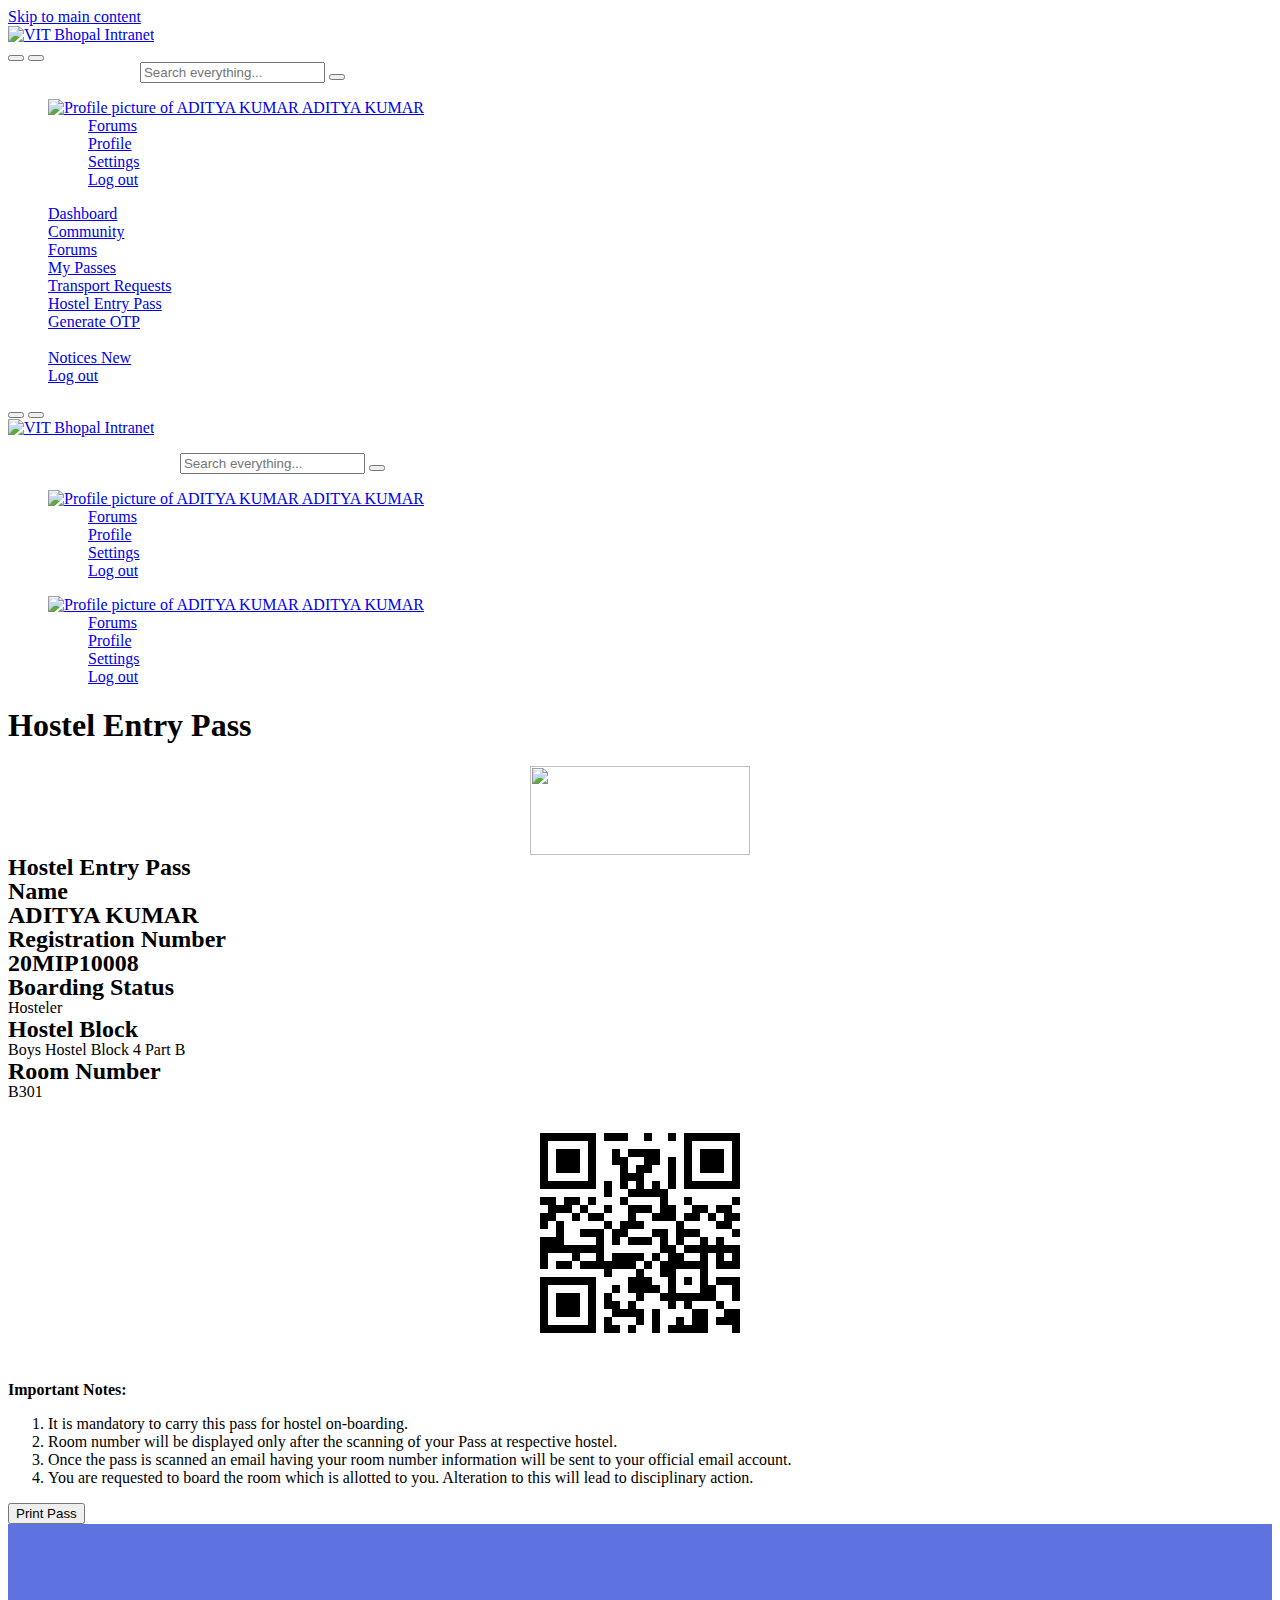
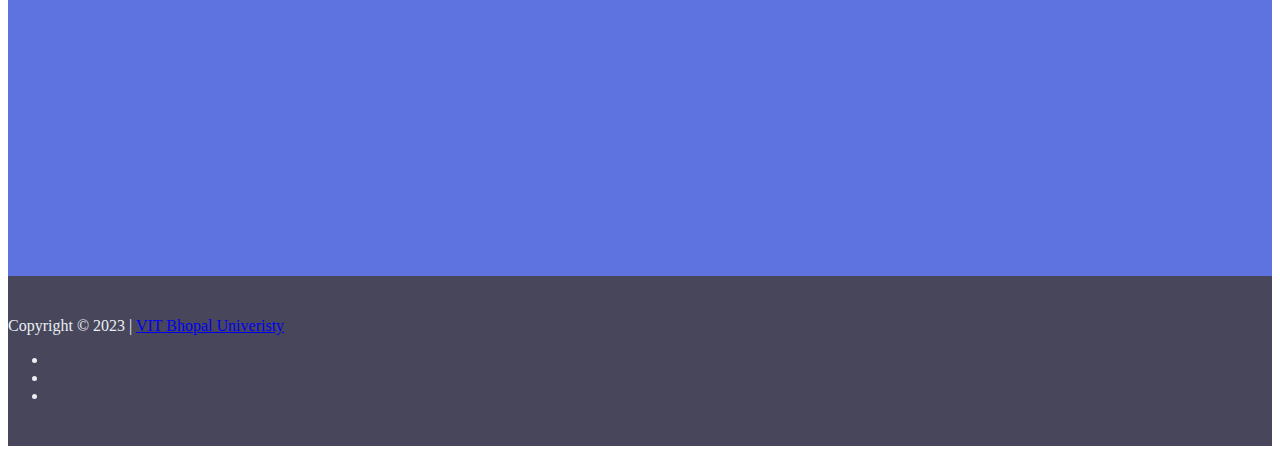
==== commit c848ac58: "Update index.html" ====
--- a/index.html
+++ b/index.html
@@ -2677,7 +2677,7 @@
                                                         <div
                                                           class="elementor-widget-container"
                                                         >
-                                                          Boys Hostel Block 4
+                                                          Boys Hostel Block 4 Part B
                                                         </div>
                                                       </div>
                                                     </div>
@@ -2736,7 +2736,7 @@
                                                         <div
                                                           class="elementor-widget-container"
                                                         >
-                                                          702
+                                                          B301
                                                         </div>
                                                       </div>
                                                     </div>
